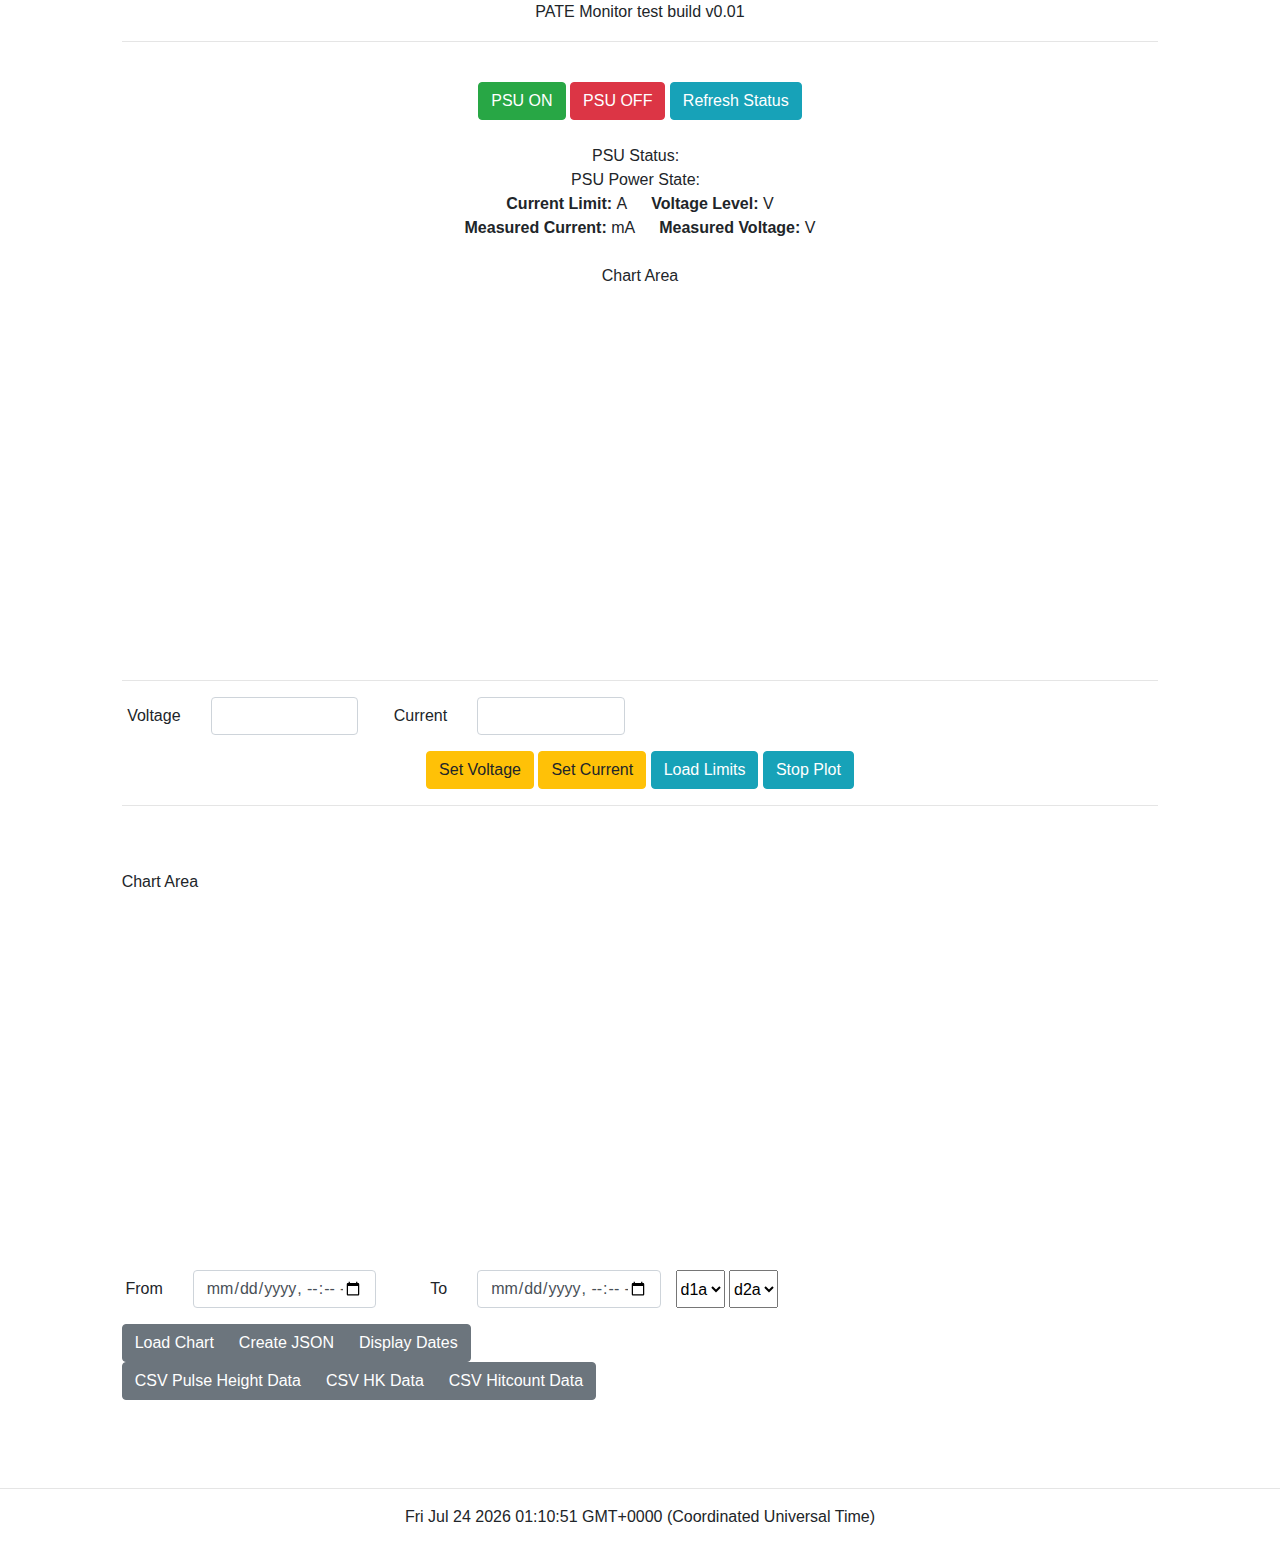
==== index.html @ 69e0e37b "Test 2" ====
<!DOCTYPE html>
<html lang="en">
<head>
    <meta charset="utf-8" />
    <meta http-equiv="X-UA-Compatible" content="IE=edge">
    <title>PATE Monitor</title>
    <meta name="viewport" content="width=device-width, initial-scale=1, shrink-to-fit=no">
    <link rel="stylesheet" type="text/css" media="all" href="css/bootstrap.css" />
   <!-- <link rel="stylesheet" type="text/css" media="all" href="css/style.css" /> -->

  <script src="js/jquery.min.js"></script>
  <script src="js/moment.js"></script>
  <script src="js/popper.js"></script>
  <script src="js/bootstrap.min.js"></script>
  <script src="js/canvasjs.min.js"></script>
 
</head>


<!-- This is an/a example Git Comment -->

<body>
    <div class="header" align="center">PATE Monitor test build v0.01 </div>

<!-- This is the Upper Container: For LEFT and TOP MENU -->
    <div class="container-fluid">
        <div class="row" id="topRow">
                 <div class="col-md-1">
                     
                </div> 

                 <div class="col-md-11">
                       
                 </div>    
        </div>
    </div>

<!-- This is the Lower Container: For LEFT MENU and MIDDLE CONTENT and COMMAND WINDOW -->


<!-- This is the Lower Container: For PSU Commands -->
<div class="container-fluid">
    <div class="row" id="topRow">
             <div class="col-md-1"></div> 

             <div class="col-md-10" align="center">
			 <hr>
                 <br> 
				   <button type="button" class="btn btn-success" data-toggle="tooltip" data-placement="bottom" title="Turn ON the PSU." id="psuPowerON" onclick="psuON()">PSU ON</button>
                   <button type="button" class="btn btn-danger" data-toggle="tooltip" data-placement="bottom" title="Turn OFF the PSU." id="psuPowerOFF" onclick="psuOFF()">PSU OFF</button>
                   <button type="button" class="btn btn-info" data-toggle="tooltip" data-placement="bottom" title="Refresh PSU Status Info." id="psuRefresh" onclick="psuStatusRefresh()">Refresh Status</button>
                   <br> <br>
                  
                   <div class="psuStatus">PSU Status: &nbsp; <SPAN id="psuStatus1"></SPAN> <br> PSU Power State: &nbsp; <SPAN id="psuPowerState1"></SPAN> <br> <b>Current Limit: </b> <SPAN id="currentLimit1"></SPAN> A &emsp; <b>Voltage Level:</b> <SPAN id="voltageLimit1"></SPAN> V <br> <b>Measured Current: </b> <SPAN id="measuredCurrent1"></SPAN> mA &emsp; <b>Measured Voltage:</b> <SPAN id="measuredVoltage1"></SPAN> V </div>
                   <br>
                   <div id="PSUchartContainer" style="height: 400px; width: 100%;"> Chart Area</div>
                    <hr>
                   <div class="form-group row">
                    <label for="example-datetime-local-input" class="col-1 col-form-label" align="right">Voltage</label>
                    <div class="col-2">
                      <input class="form-control" type="number" id="voltageLimit">
                    </div>
                    <label for="example-datetime-local-input" class="col-1 col-form-label" align="right">Current</label>
                    <div class="col-2" align="center">
                      <input class="form-control" type="number" step="0.05" id="currentLimit">
                    </div>
                  </div>
                
                   <button type="button" class="btn btn-warning" data-toggle="tooltip" data-placement="bottom" title="Set Voltage Level." id="psuSetVoltage" onclick="setVoltage()">Set Voltage</button>
                   <button type="button" class="btn btn-warning" data-toggle="tooltip" data-placement="bottom" title="Set Current Limit." id="psuSetCurrent" onclick="setCurrent()">Set Current</button>
                   <button type="button" class="btn btn-info" data-toggle="tooltip" data-placement="bottom" title="Set Current Limit." id="psuSetCurrent" onclick="loadLimits()">Load Limits</button>
                   <button type="button" class="btn btn-info" data-toggle="tooltip" data-placement="bottom" title="Stop Loading the Plot." id="stopPlot" onclick="stopDisplay()">Stop Plot</button>
                   <hr>
                   
             </div>    

             <div class="col-md-1"> </div>    
    </div>
    <br>
    <br>
</div>

<!-- This is the Lower Container: For PSU Commands -->
<div class="container-fluid">
    <div class="row" id="bottomRow">

       <div class="col-md-1">
           
           
           </div>
      
           <br>
       <div class="col-md-8"> 
            
              <!--  <a href="https://placeholder.com"><img src="https://via.placeholder.com/640x480"></a> -->
               <div id="chartContainer" style="height: 400px; width: 100%;"> Chart Area</div>

               <div class="form-group row">
                   <label for="example-datetime-local-input" class="col-1 col-form-label" align="right">From</label>
                   <div class="col-3">
                     <input class="form-control" type="datetime-local" id="begin_time" id="begintime">
                   </div>
                   <label for="example-datetime-local-input" class="col-1 col-form-label" align="right">To</label>
                   <div class="col-3">
                     <input class="form-control" type="datetime-local" id="end_time">
                   </div>

                   <select id="x">
                    <option value="d1a" selected>d1a</option>
                    <option value="d1b">d1b</option>
                    <option value="d1c">d1c</option>
                    <option value="d2a">d2a</option>
                    <option value="d2b">d2b</option>
                    <option value="d3">d3</option>
                    <option value="ac1">ac1</option>
                    <option value="ac2">ac2</option>
                  </select> 
                  &nbsp;
                  <select id="y">
                    <option value="d1a">d1a</option>
                    <option value="d1b">d1b</option>
                    <option value="d1c">d1c</option>
                    <option value="d2a" selected>d2a</option>
                    <option value="d2b">d2b</option>
                    <option value="d3">d3</option>
                    <option value="ac1">ac1</option>
                    <option value="ac2">ac2</option>
                  </select> 

                </div> 

          
               <div class="btn-group" role="group" aria-label="control buttons">
                   <button type="button" class="btn btn-secondary" data-toggle="tooltip" data-placement="bottom" title="Load the chart in the space above." onclick="refreshPHChart()" id="LoadChart">Load Chart</button>
                   <button type="button" class="btn btn-secondary" data-toggle="tooltip" data-placement="bottom" title="Fetch CSV for current dates." id="fetchCSV" onclick="createURL()">Create JSON</button>
                   <button type="button" class="btn btn-secondary" onclick="bootstrap1()">Display Dates</button>
               </div>
               <div class="btn-group" role="group" aria-label="control buttons">
                   <button type="button" class="btn btn-secondary" data-toggle="tooltip" data-placement="bottom" title="Download CSV of Pulse Height Data." onclick="fetchCSVph()" id="fetchCSVph">CSV Pulse Height Data</button>
                   <button type="button" class="btn btn-secondary" data-toggle="tooltip" data-placement="bottom" title="Download CSV of HouseKeeping Data." onclick="fetchCSVhk()" id="fetchCSVhk">CSV HK Data</button>
                   <button type="button" class="btn btn-secondary" data-toggle="tooltip" data-placement="bottom" title="Download CSV of HitCount Data." onclick="fetchCSVhit()" id="fetchCSVhit">CSV Hitcount Data</button>
               </div>
               <br>
               <br>
               <br>

               <div class="alertMessage"></div>
               <br>
       </div> 
   </div>
</div>
</div>

<div class="footer" align="center"> <hr>
<p id="date"></p>
<script>
document.getElementById("date").innerHTML = Date();
</script>
</footer>



<script type="text/javascript">
    function fetchCSVhk() {
        var myObject = new Object();
        myObject.start = $('#begin_time').val();
        myObject.end = $('#end_time').val();
        var baseURL = 	"/csv/housekeeping";
        var ux = moment(myObject.start).valueOf();
        var uy = moment(myObject.end).valueOf();
        uxs = moment(ux).unix();
        uys = moment(uy).unix();
        var url = baseURL + '?' + 'begin=' + uxs + '&' + 'end=' + uys;
            console.log(url);

        window.location.assign(url);
        $('.alertMessage').append("<div class='alert alert-success alert-dismissable'><button type='button' class='close' data-dismiss='alert' aria-hidden='true'>&times;</button>Success! your CSV should be downloading right now.</div>")
    }

    function fetchCSVph() {
        var myObject = new Object();
        myObject.start = $('#begin_time').val();
        myObject.end = $('#end_time').val();
        var baseURL = 	"/csv/pulseheight";
        var ux = moment(myObject.start).valueOf();
        var uy = moment(myObject.end).valueOf();
        uxs = moment(ux).unix();
        uys = moment(uy).unix();
        var url = baseURL + '?' + 'begin=' + uxs + '&' + 'end=' + uys;
            console.log(url);

        window.location.assign(url);
         $('.alertMessage').append("<div class='alert alert-success alert-dismissable'><button type='button' class='close' data-dismiss='alert' aria-hidden='true'>&times;</button>Success! your CSV should be downloading right now.</div>")
    }

    function fetchCSVhit() {
        var myObject = new Object();
        myObject.start = $('#begin_time').val();
        myObject.end = $('#end_time').val();
        var baseURL = 	"/csv/hitcount";
        var ux = moment(myObject.start).valueOf();
        var uy = moment(myObject.end).valueOf();
        uxs = moment(ux).unix();
        uys = moment(uy).unix();
        var url = baseURL + '?' + 'begin=' + uxs + '&' + 'end=' + uys;
            console.log(url);

        window.location.assign(url);
         $('.alertMessage').html("<div class='alert alert-success alert-dismissable'><button type='button' class='close' data-dismiss='alert' aria-hidden='true'>&times;</button>Success! your CSV should be downloading right now.</div>")
    }

/*function psuStatusRefresh(){
    var psuinfo = [];
    $.getJSON("/api/psu", function(data) {  
        $.each(data.data, function(key, value) {
            psuinfo.push(key, value);
        });
    });
  console.log(psuinfo);
  console.log(psuinfo.3, psuinfo.5);
  $('#currentLimit1').text( $psuinfo[3] );
        $('#voltageLimit1').text(  psuinfo[5] );
   // $('.psuStatus').empty();
    $('.psuStatus').html("PSU Status<br> <b>Current Limit: </b> 0.5565mA &emsp; <b>Voltage Level:</b> 5v <br> <b>Measured Current: </b> 0.5mA &emsp; <b>Measured Voltage:</b> 5v ")
} */

function psuStatusRefresh()
{
    $.ajax({
    url: "/api/psu",
    dataType: 'json',
    success: function( data )
    {
        var psuinfo = data.data;
        $('#currentLimit1').text( psuinfo.current_limit );
        $('#voltageLimit1').text( psuinfo.voltage_setting );
        $('#measuredCurrent1').text( (psuinfo.measured_current).toFixed(3) );
        $('#measuredVoltage1').text( (psuinfo.measured_voltage).toFixed(3) );
        $('#psuStatus1').text( psuinfo.state );
        $('#psuPowerState1').text( psuinfo.power );
     
    }
});

}


function loadLimits()
{
    $.ajax({
    url: "/api/psu",
    dataType: 'json',
    success: function( data )
    {
       var psuinfo = data.data;
       var x = psuinfo.voltage_setting;
       var y = psuinfo.current_limit;
       $('#voltageLimit').val(x);
       $('#currentLimit').val(y);
    }
});

}


function createJSON() {
        var myObject = new Object();
            myObject.start = $('#begin_time').val();
            myObject.end = $('#end_time').val();
           // myObject.pets = ["cat", "dog"];
            var myString = JSON.stringify(myObject);
            console.log(myString);
}


function psuON() {
    setTimeout(psuStatusRefresh, 1000);
    refreshCurrentChart();
    var myObject = new Object();
    myObject.power = 'ON';
    var mystring = JSON.stringify(myObject);
    $.ajax({
     type: "POST",
        url: "/api/psu/power",
        data: JSON.stringify(myObject),
        contentType: 'application/json',
        dataType: "json",
        success: function(data){console.log(mystring);},
    });
   
}

function psuOFF() {
    setTimeout(psuStatusRefresh, 1000);
    var myObject = new Object();
    myObject.power = 'OFF';
    var mystring = JSON.stringify(myObject);
    $.ajax({
     type: "POST",
        url: "/api/psu/power",
        data: JSON.stringify(myObject),
        contentType: 'application/json',
        dataType: "json",
        success: function(data){console.log(mystring);},
    });
   
}

function setVoltage() {
    var myObject = new Object();
        myObject.voltage = $('#voltageLimit').val();
    $.ajax({
     type: "POST",
        url: "/api/psu/voltage",
        data: JSON.stringify(myObject),
        contentType: 'application/json',
        dataType: "json",
        success: function(data){console.log(data);},
        failure: function(data){console.log(data);},
    });
    console.log(myObject);
    setTimeout(psuStatusRefresh, 1000);
}


function setCurrent() {
    var myObject = new Object();
        myObject.current_limit = $('#currentLimit').val();
    $.ajax({
     type: "POST",
        url: "/api/psu/current/limit",
        data: JSON.stringify(myObject),
        contentType: 'application/json',
        dataType: "json",
        success: function(data){console.log(data);},
    });
    console.log(myObject);
    setTimeout(psuStatusRefresh, 1000);
}

function bootstrap1() {
        var x = $('#begin_time').val();
        var y = $('#end_time').val();
        console.log(x,y)
        var ux = moment(x).valueOf();
        var uy = moment(y).valueOf();
        uxs = moment(ux).unix();
        uys = moment(uy).unix();
        console.log(uxs,uys)
    }


function createURL() {
        var myObject = new Object();
            myObject.start = $('#begin_time').val();
            myObject.end = $('#end_time').val();
         var baseURL = 	"/csv/hitcount";
        var ux = moment(myObject.start).valueOf();
        var uy = moment(myObject.end).valueOf();
        uxs = moment(ux).unix();
        uys = moment(uy).unix();
         var url = baseURL + '?' + 'begin=' + uxs + '&' + 'end=' + uys;
            console.log(url);
}

</script>


<script type="text/javascript">
var toType = function(obj)
{
    return ({}).toString.call(obj).match(/\s([a-zA-Z]+)/)[1].toLowerCase()
}

//
// Pulseheight chart load and rendering
//
function refreshPHChart(){
    var x_s=$('#x').val();;
    var y_s=$('#y').val();
    console.log(x,y);
    var myObject = new Object();
        myObject.start = $('#begin_time').val();
        myObject.end = $('#end_time').val();
        var baseURL = 	"/api/pulseheight";
        var ux = moment(myObject.start).valueOf();
        var uy = moment(myObject.end).valueOf();
        uxs = moment(ux).unix();
        uys = moment(uy).unix();
        var url = baseURL + '?' + 'begin=' + uxs + '&' + 'end=' + uys + '&fields='+ x_s + ',' + y_s;
            console.log(url);
         
    var phDataPoints = [];
    var phChart = new CanvasJS.Chart("chartContainer",{
        theme: "light2",    // "light1", "dark1", "dark2"
        title:{
            text:"Scatter Plor of Pulse Height Data"
        },
        exportEnabled: true,
        zoomEnabled: true,
        data: [{
            type: "scatter",
            // xValueType: "dateTime",
            // valueFormatString: "hh mm ss",
            dataPoints : phDataPoints
        }]
    });
    $.getJSON(url, function(data) {    
       $.each(data.data, function(index, obj){
           phDataPoints.push({"x": eval('obj.'+x_s) , "y": eval('obj.'+y_s)});
       });
       phChart.render();
       console.log(phDataPoints);
   });

 $('#LoadChart').html("Refresh Chart");
 $('#LoadChart').prop('title', 'Reloads the chart with new data (if available).');
}
</script>


<script type="text/javascript">
//
// PSU Current chart load and rendering
//

    var closeFunction = new Boolean(false);
    function stopDisplay()
    {
        closeFunction = true;
    }

    function refreshCurrentChart(){
        closeFunction = false;
   var dataPoints = [];
   var chart = new CanvasJS.Chart("PSUchartContainer",{
       theme: "light2",    // "light1", "dark1", "dark2"
       title:{
           text:"PSU Current Load"
       },
/*        toolTip:{
        content:"x: {x}, y: {y}" ,
        }, */
       exportEnabled: true,
       zoomEnabled: true,
       data: [{
           type: "line",
           xValueType: "dateTime",
           dataPoints : dataPoints,
           valueFormatString: "hh mm ss", 
           labelAngle: -20
       }]
   });
   $.getJSON("/api/psu", function(data) {  
       $.each(data.data, function(key, value){
       var xxtime = new Date(data.data.modified);
        var x = xxtime.getTime();
        console.log(x);
           dataPoints.push({"x": x , "y": data.data.measured_current});
       });
       chart.render();
       updateChart();
   });

 function updateChart() {
    $.getJSON("/api/psu", function(data) {  
       $.each(data.data, function(key, value){
        var xxtime = new Date(data.data.modified);
        var x = xxtime.getTime();
           dataPoints.push({"x": x , "y": data.data.measured_current});
           console.log(dataPoints);
       });
       chart.render();
       if (closeFunction) {
                        return true;
                    }
       setTimeout(function(){updateChart()}, 1000);
   });
   }
}
</script>




</body>
</html>
---- css/style.css ----
/* Global Settings */

* {
    outline: 1px solid red !important;
 }
 
 * {
     -webkit-box-sizing: border-box;
     -moz-box-sizing: border-box;
     -ms-box-sizing: border-box;
     box-sizing: border-box;
 }
 


/* 
/* Top Title Ribbon
.menuRibbon {
    display: -webkit-flex;
    display: flex;
}

/* Top Ribbon that includes both the C&C Selection and Menu
.topRibbon { 
    color: brown;
}

/* Main App Menu and everything inbetween
.appWindow{ 
    display: -webkit-flex;
    display: flex;
}

/* Left Menu
.leftMenuSelection {
    color: aqua;
}
*/
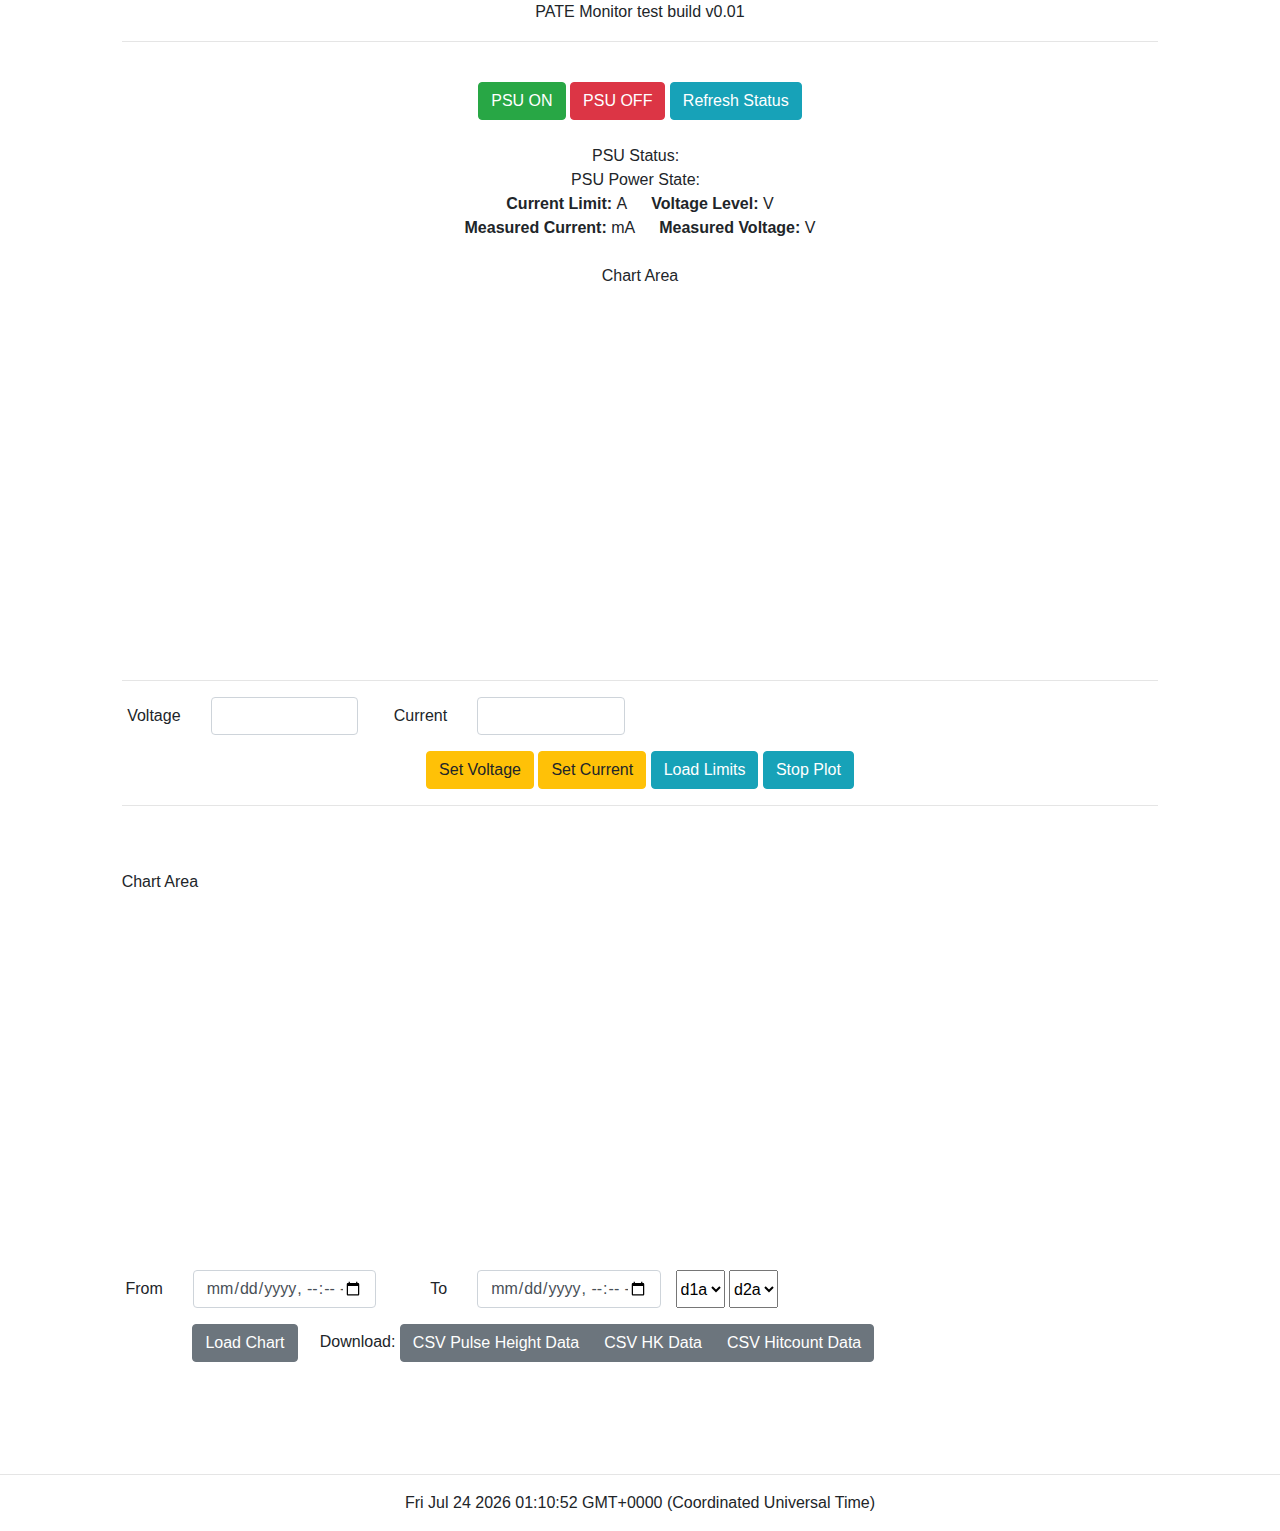
==== commit 450e563b: "Separate HTML and JS" ====
--- a/index.html
+++ b/index.html
@@ -1,5 +1,6 @@
 <!DOCTYPE html>
 <html lang="en">
+
 <head>
     <meta charset="utf-8" />
     <meta http-equiv="X-UA-Compatible" content="IE=edge">
@@ -13,11 +14,11 @@
   <script src="js/popper.js"></script>
   <script src="js/bootstrap.min.js"></script>
   <script src="js/canvasjs.min.js"></script>
- 
+  <script src="js/magic.js"></script>
 </head>
 
 
-<!-- This is an/a example Git Comment -->
+<!-- This is an example Git Comment -->
 
 <body>
     <div class="header" align="center">PATE Monitor test build v0.01 </div>
@@ -80,7 +81,7 @@
     <br>
 </div>
 
-<!-- This is the Lower Container: For PSU Commands -->
+<!-- This is the Lower Container: For Charts & Data -->
 <div class="container-fluid">
     <div class="row" id="bottomRow">
 
@@ -129,17 +130,20 @@
 
                 </div> 
 
-          
+            <div class="col-md-12 text-center">
                <div class="btn-group" role="group" aria-label="control buttons">
                    <button type="button" class="btn btn-secondary" data-toggle="tooltip" data-placement="bottom" title="Load the chart in the space above." onclick="refreshPHChart()" id="LoadChart">Load Chart</button>
-                   <button type="button" class="btn btn-secondary" data-toggle="tooltip" data-placement="bottom" title="Fetch CSV for current dates." id="fetchCSV" onclick="createURL()">Create JSON</button>
-                   <button type="button" class="btn btn-secondary" onclick="bootstrap1()">Display Dates</button>
+                  <!--  <button type="button" class="btn btn-secondary" data-toggle="tooltip" data-placement="bottom" title="Fetch CSV for current dates." id="fetchCSV" onclick="createURL()">Create JSON</button> -->
+                   <!-- <button type="button" class="btn btn-secondary" onclick="bootstrap1()">Display Dates</button> -->
                </div>
+               &nbsp;&nbsp;&nbsp; Download:
                <div class="btn-group" role="group" aria-label="control buttons">
                    <button type="button" class="btn btn-secondary" data-toggle="tooltip" data-placement="bottom" title="Download CSV of Pulse Height Data." onclick="fetchCSVph()" id="fetchCSVph">CSV Pulse Height Data</button>
                    <button type="button" class="btn btn-secondary" data-toggle="tooltip" data-placement="bottom" title="Download CSV of HouseKeeping Data." onclick="fetchCSVhk()" id="fetchCSVhk">CSV HK Data</button>
                    <button type="button" class="btn btn-secondary" data-toggle="tooltip" data-placement="bottom" title="Download CSV of HitCount Data." onclick="fetchCSVhit()" id="fetchCSVhit">CSV Hitcount Data</button>
                </div>
+            </div>
+
                <br>
                <br>
                <br>
@@ -151,6 +155,10 @@
 </div>
 </div>
 
+
+
+<!-- Footer -->
+
 <div class="footer" align="center"> <hr>
 <p id="date"></p>
 <script>
@@ -160,328 +168,7 @@
 
 
 
-<script type="text/javascript">
-    function fetchCSVhk() {
-        var myObject = new Object();
-        myObject.start = $('#begin_time').val();
-        myObject.end = $('#end_time').val();
-        var baseURL = 	"/csv/housekeeping";
-        var ux = moment(myObject.start).valueOf();
-        var uy = moment(myObject.end).valueOf();
-        uxs = moment(ux).unix();
-        uys = moment(uy).unix();
-        var url = baseURL + '?' + 'begin=' + uxs + '&' + 'end=' + uys;
-            console.log(url);
-
-        window.location.assign(url);
-        $('.alertMessage').append("<div class='alert alert-success alert-dismissable'><button type='button' class='close' data-dismiss='alert' aria-hidden='true'>&times;</button>Success! your CSV should be downloading right now.</div>")
-    }
-
-    function fetchCSVph() {
-        var myObject = new Object();
-        myObject.start = $('#begin_time').val();
-        myObject.end = $('#end_time').val();
-        var baseURL = 	"/csv/pulseheight";
-        var ux = moment(myObject.start).valueOf();
-        var uy = moment(myObject.end).valueOf();
-        uxs = moment(ux).unix();
-        uys = moment(uy).unix();
-        var url = baseURL + '?' + 'begin=' + uxs + '&' + 'end=' + uys;
-            console.log(url);
-
-        window.location.assign(url);
-         $('.alertMessage').append("<div class='alert alert-success alert-dismissable'><button type='button' class='close' data-dismiss='alert' aria-hidden='true'>&times;</button>Success! your CSV should be downloading right now.</div>")
-    }
-
-    function fetchCSVhit() {
-        var myObject = new Object();
-        myObject.start = $('#begin_time').val();
-        myObject.end = $('#end_time').val();
-        var baseURL = 	"/csv/hitcount";
-        var ux = moment(myObject.start).valueOf();
-        var uy = moment(myObject.end).valueOf();
-        uxs = moment(ux).unix();
-        uys = moment(uy).unix();
-        var url = baseURL + '?' + 'begin=' + uxs + '&' + 'end=' + uys;
-            console.log(url);
-
-        window.location.assign(url);
-         $('.alertMessage').html("<div class='alert alert-success alert-dismissable'><button type='button' class='close' data-dismiss='alert' aria-hidden='true'>&times;</button>Success! your CSV should be downloading right now.</div>")
-    }
-
-/*function psuStatusRefresh(){
-    var psuinfo = [];
-    $.getJSON("/api/psu", function(data) {  
-        $.each(data.data, function(key, value) {
-            psuinfo.push(key, value);
-        });
-    });
-  console.log(psuinfo);
-  console.log(psuinfo.3, psuinfo.5);
-  $('#currentLimit1').text( $psuinfo[3] );
-        $('#voltageLimit1').text(  psuinfo[5] );
-   // $('.psuStatus').empty();
-    $('.psuStatus').html("PSU Status<br> <b>Current Limit: </b> 0.5565mA &emsp; <b>Voltage Level:</b> 5v <br> <b>Measured Current: </b> 0.5mA &emsp; <b>Measured Voltage:</b> 5v ")
-} */
-
-function psuStatusRefresh()
-{
-    $.ajax({
-    url: "/api/psu",
-    dataType: 'json',
-    success: function( data )
-    {
-        var psuinfo = data.data;
-        $('#currentLimit1').text( psuinfo.current_limit );
-        $('#voltageLimit1').text( psuinfo.voltage_setting );
-        $('#measuredCurrent1').text( (psuinfo.measured_current).toFixed(3) );
-        $('#measuredVoltage1').text( (psuinfo.measured_voltage).toFixed(3) );
-        $('#psuStatus1').text( psuinfo.state );
-        $('#psuPowerState1').text( psuinfo.power );
-     
-    }
-});
-
-}
-
-
-function loadLimits()
-{
-    $.ajax({
-    url: "/api/psu",
-    dataType: 'json',
-    success: function( data )
-    {
-       var psuinfo = data.data;
-       var x = psuinfo.voltage_setting;
-       var y = psuinfo.current_limit;
-       $('#voltageLimit').val(x);
-       $('#currentLimit').val(y);
-    }
-});
-
-}
-
-
-function createJSON() {
-        var myObject = new Object();
-            myObject.start = $('#begin_time').val();
-            myObject.end = $('#end_time').val();
-           // myObject.pets = ["cat", "dog"];
-            var myString = JSON.stringify(myObject);
-            console.log(myString);
-}
-
-
-function psuON() {
-    setTimeout(psuStatusRefresh, 1000);
-    refreshCurrentChart();
-    var myObject = new Object();
-    myObject.power = 'ON';
-    var mystring = JSON.stringify(myObject);
-    $.ajax({
-     type: "POST",
-        url: "/api/psu/power",
-        data: JSON.stringify(myObject),
-        contentType: 'application/json',
-        dataType: "json",
-        success: function(data){console.log(mystring);},
-    });
-   
-}
-
-function psuOFF() {
-    setTimeout(psuStatusRefresh, 1000);
-    var myObject = new Object();
-    myObject.power = 'OFF';
-    var mystring = JSON.stringify(myObject);
-    $.ajax({
-     type: "POST",
-        url: "/api/psu/power",
-        data: JSON.stringify(myObject),
-        contentType: 'application/json',
-        dataType: "json",
-        success: function(data){console.log(mystring);},
-    });
-   
-}
-
-function setVoltage() {
-    var myObject = new Object();
-        myObject.voltage = $('#voltageLimit').val();
-    $.ajax({
-     type: "POST",
-        url: "/api/psu/voltage",
-        data: JSON.stringify(myObject),
-        contentType: 'application/json',
-        dataType: "json",
-        success: function(data){console.log(data);},
-        failure: function(data){console.log(data);},
-    });
-    console.log(myObject);
-    setTimeout(psuStatusRefresh, 1000);
-}
-
-
-function setCurrent() {
-    var myObject = new Object();
-        myObject.current_limit = $('#currentLimit').val();
-    $.ajax({
-     type: "POST",
-        url: "/api/psu/current/limit",
-        data: JSON.stringify(myObject),
-        contentType: 'application/json',
-        dataType: "json",
-        success: function(data){console.log(data);},
-    });
-    console.log(myObject);
-    setTimeout(psuStatusRefresh, 1000);
-}
-
-function bootstrap1() {
-        var x = $('#begin_time').val();
-        var y = $('#end_time').val();
-        console.log(x,y)
-        var ux = moment(x).valueOf();
-        var uy = moment(y).valueOf();
-        uxs = moment(ux).unix();
-        uys = moment(uy).unix();
-        console.log(uxs,uys)
-    }
-
-
-function createURL() {
-        var myObject = new Object();
-            myObject.start = $('#begin_time').val();
-            myObject.end = $('#end_time').val();
-         var baseURL = 	"/csv/hitcount";
-        var ux = moment(myObject.start).valueOf();
-        var uy = moment(myObject.end).valueOf();
-        uxs = moment(ux).unix();
-        uys = moment(uy).unix();
-         var url = baseURL + '?' + 'begin=' + uxs + '&' + 'end=' + uys;
-            console.log(url);
-}
-
-</script>
-
-
-<script type="text/javascript">
-var toType = function(obj)
-{
-    return ({}).toString.call(obj).match(/\s([a-zA-Z]+)/)[1].toLowerCase()
-}
-
-//
-// Pulseheight chart load and rendering
-//
-function refreshPHChart(){
-    var x_s=$('#x').val();;
-    var y_s=$('#y').val();
-    console.log(x,y);
-    var myObject = new Object();
-        myObject.start = $('#begin_time').val();
-        myObject.end = $('#end_time').val();
-        var baseURL = 	"/api/pulseheight";
-        var ux = moment(myObject.start).valueOf();
-        var uy = moment(myObject.end).valueOf();
-        uxs = moment(ux).unix();
-        uys = moment(uy).unix();
-        var url = baseURL + '?' + 'begin=' + uxs + '&' + 'end=' + uys + '&fields='+ x_s + ',' + y_s;
-            console.log(url);
-         
-    var phDataPoints = [];
-    var phChart = new CanvasJS.Chart("chartContainer",{
-        theme: "light2",    // "light1", "dark1", "dark2"
-        title:{
-            text:"Scatter Plor of Pulse Height Data"
-        },
-        exportEnabled: true,
-        zoomEnabled: true,
-        data: [{
-            type: "scatter",
-            // xValueType: "dateTime",
-            // valueFormatString: "hh mm ss",
-            dataPoints : phDataPoints
-        }]
-    });
-    $.getJSON(url, function(data) {    
-       $.each(data.data, function(index, obj){
-           phDataPoints.push({"x": eval('obj.'+x_s) , "y": eval('obj.'+y_s)});
-       });
-       phChart.render();
-       console.log(phDataPoints);
-   });
-
- $('#LoadChart').html("Refresh Chart");
- $('#LoadChart').prop('title', 'Reloads the chart with new data (if available).');
-}
-</script>
-
-
-<script type="text/javascript">
-//
-// PSU Current chart load and rendering
-//
-
-    var closeFunction = new Boolean(false);
-    function stopDisplay()
-    {
-        closeFunction = true;
-    }
-
-    function refreshCurrentChart(){
-        closeFunction = false;
-   var dataPoints = [];
-   var chart = new CanvasJS.Chart("PSUchartContainer",{
-       theme: "light2",    // "light1", "dark1", "dark2"
-       title:{
-           text:"PSU Current Load"
-       },
-/*        toolTip:{
-        content:"x: {x}, y: {y}" ,
-        }, */
-       exportEnabled: true,
-       zoomEnabled: true,
-       data: [{
-           type: "line",
-           xValueType: "dateTime",
-           dataPoints : dataPoints,
-           valueFormatString: "hh mm ss", 
-           labelAngle: -20
-       }]
-   });
-   $.getJSON("/api/psu", function(data) {  
-       $.each(data.data, function(key, value){
-       var xxtime = new Date(data.data.modified);
-        var x = xxtime.getTime();
-        console.log(x);
-           dataPoints.push({"x": x , "y": data.data.measured_current});
-       });
-       chart.render();
-       updateChart();
-   });
-
- function updateChart() {
-    $.getJSON("/api/psu", function(data) {  
-       $.each(data.data, function(key, value){
-        var xxtime = new Date(data.data.modified);
-        var x = xxtime.getTime();
-           dataPoints.push({"x": x , "y": data.data.measured_current});
-           console.log(dataPoints);
-       });
-       chart.render();
-       if (closeFunction) {
-                        return true;
-                    }
-       setTimeout(function(){updateChart()}, 1000);
-   });
-   }
-}
-</script>
-
-
-
+<!-- Here be the End of HTML -->
 
 </body>
 </html>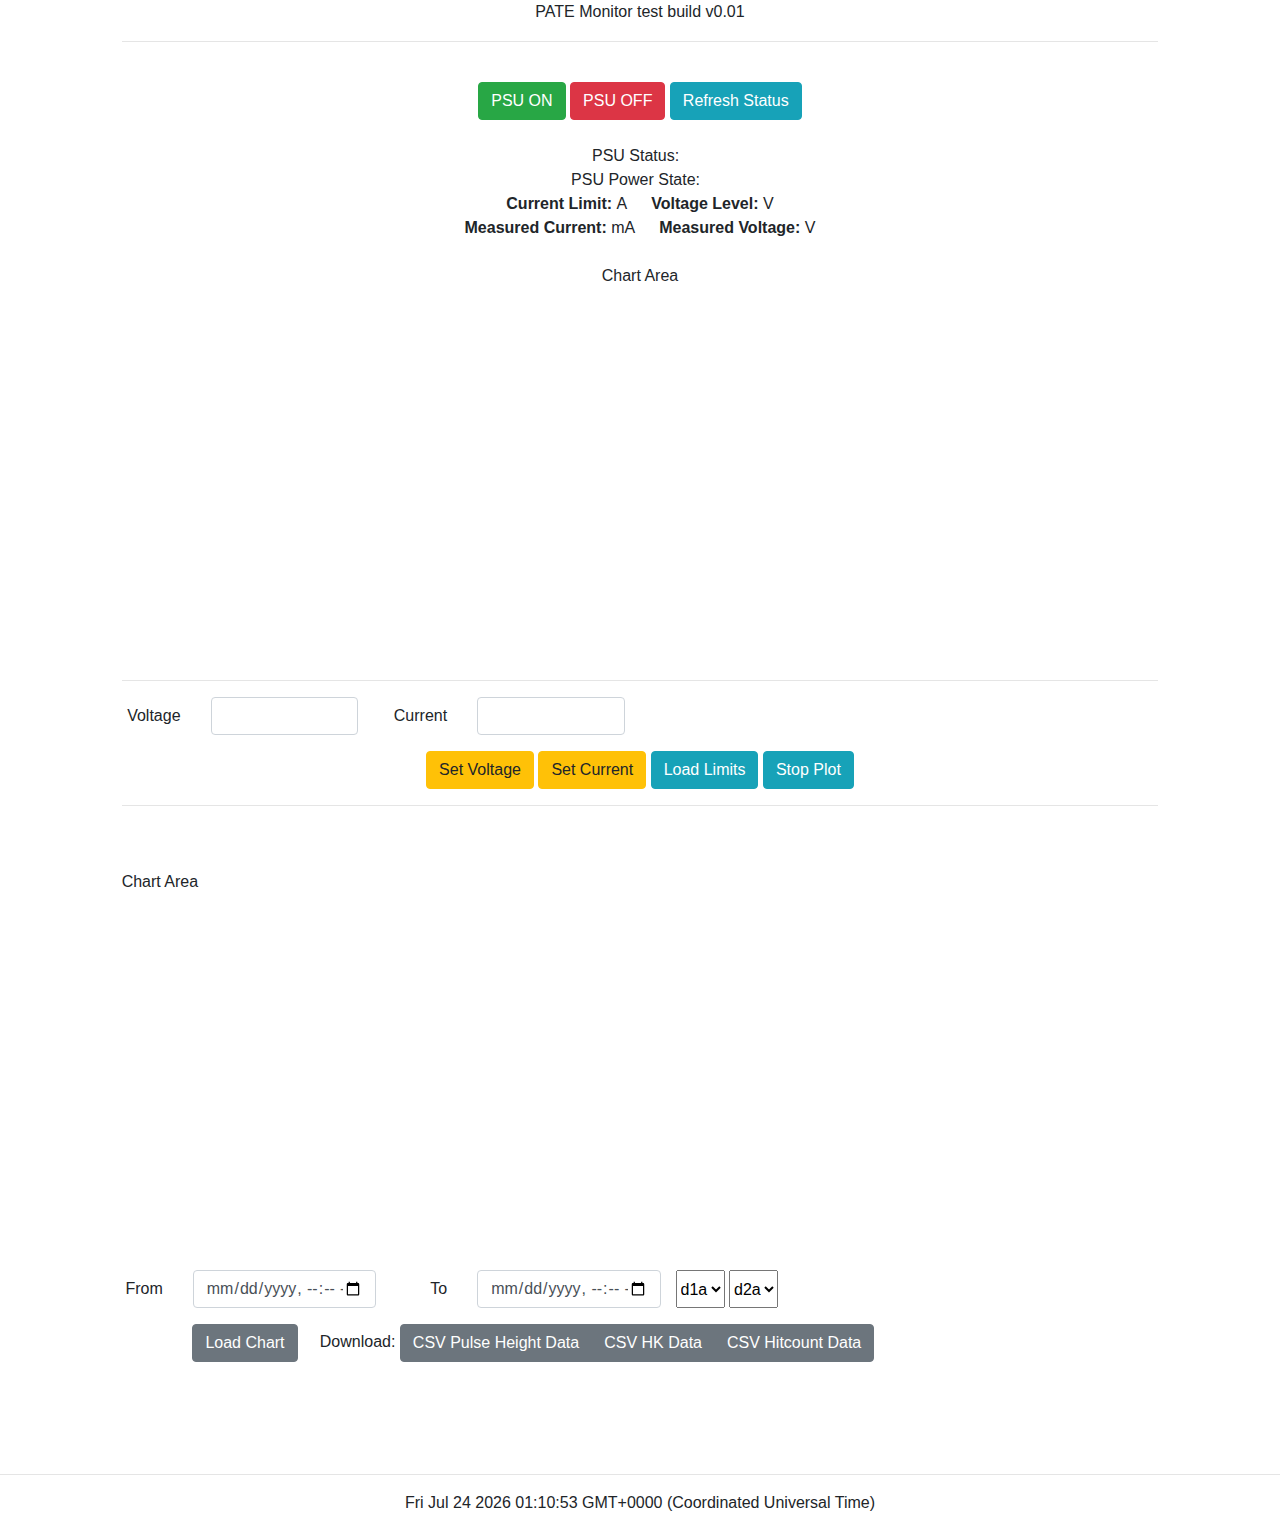
==== commit 134053eb: "fixed 1 <div> tag, amazing." ====
--- a/index.html
+++ b/index.html
@@ -1,6 +1,5 @@
 <!DOCTYPE html>
 <html lang="en">
-
 <head>
     <meta charset="utf-8" />
     <meta http-equiv="X-UA-Compatible" content="IE=edge">
@@ -14,7 +13,7 @@
   <script src="js/popper.js"></script>
   <script src="js/bootstrap.min.js"></script>
   <script src="js/canvasjs.min.js"></script>
-  <script src="js/magic.js"></script>
+ 
 </head>
 
 
@@ -156,15 +155,13 @@
 </div>
 
 
-
-<!-- Footer -->
-
-<div class="footer" align="center"> <hr>
-<p id="date"></p>
-<script>
-document.getElementById("date").innerHTML = Date();
-</script>
-</footer>
+<div class="footer" align="center"> 
+<hr>
+    <p id="date"></p>
+        <script>
+            document.getElementById("date").innerHTML = Date();
+        </script>
+</div>
 
 
 
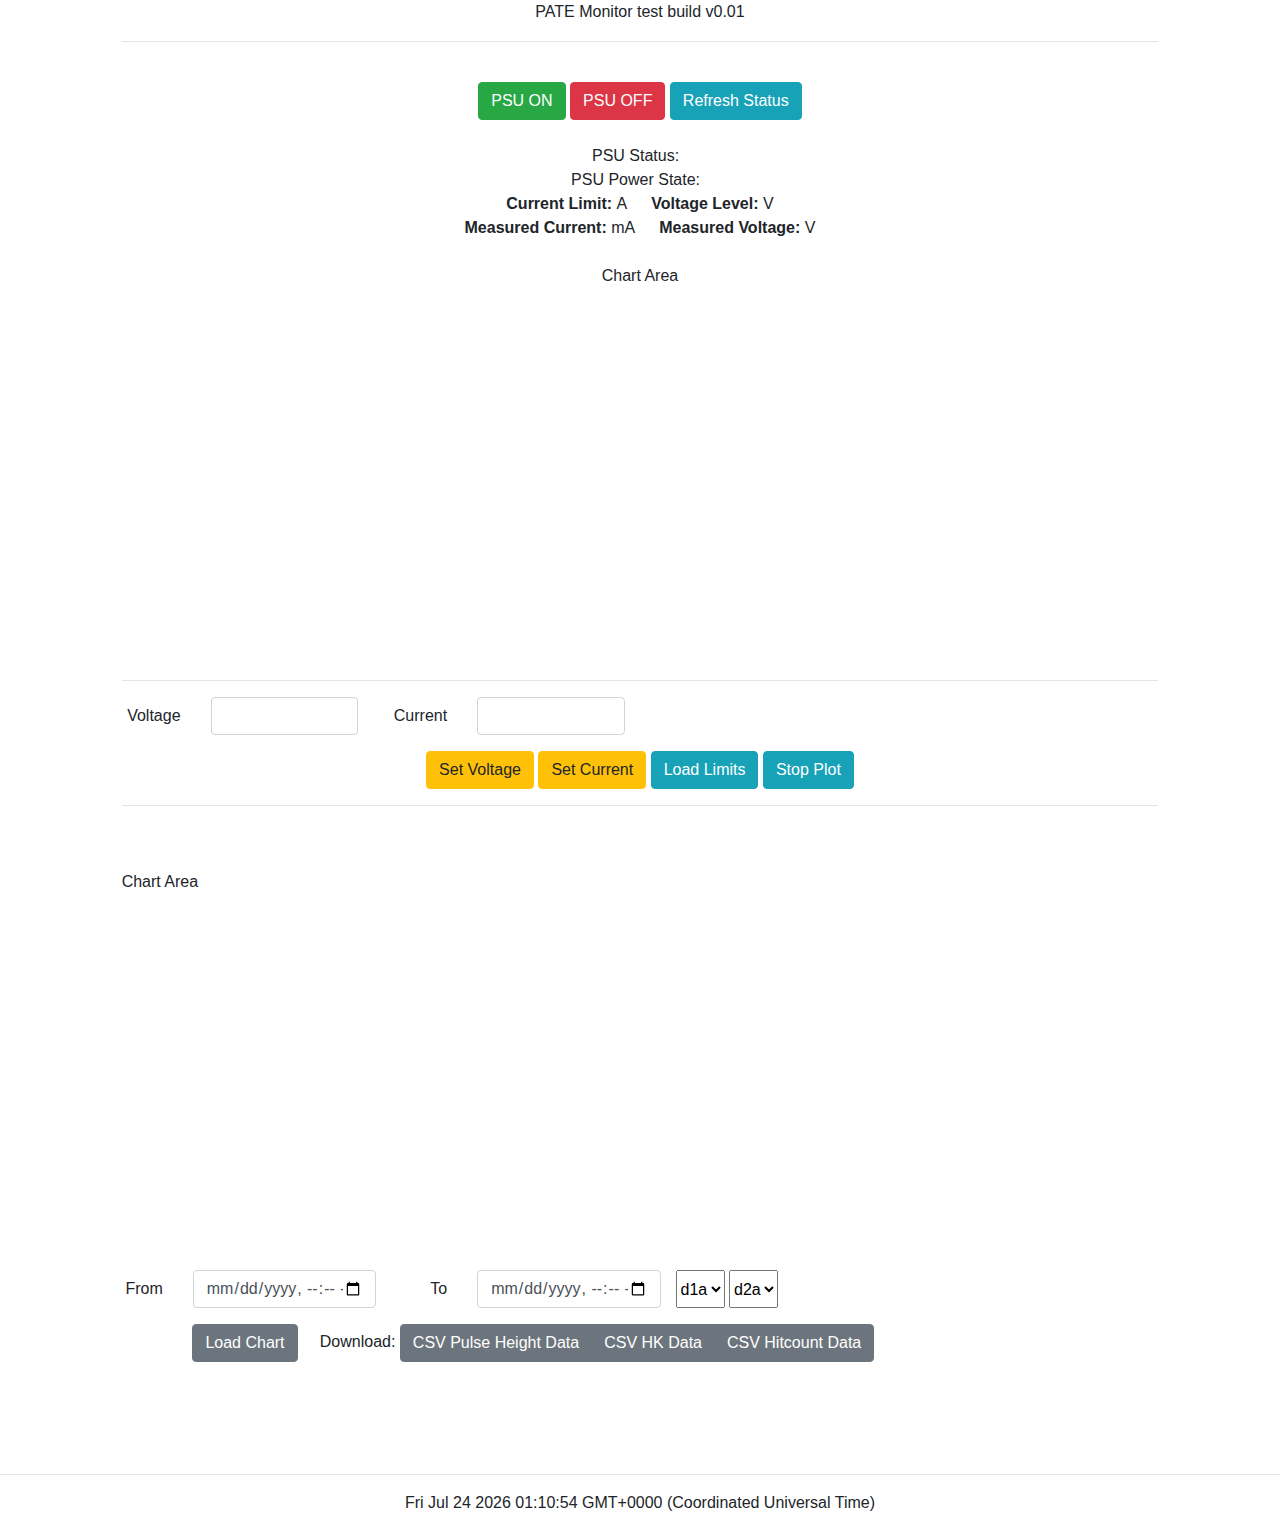
==== commit 754d98b1: "another <div> tag fixed, awesome." ====
--- a/index.html
+++ b/index.html
@@ -13,6 +13,7 @@
   <script src="js/popper.js"></script>
   <script src="js/bootstrap.min.js"></script>
   <script src="js/canvasjs.min.js"></script>
+  <script src="js/magic.js"></script>
  
 </head>
 
@@ -152,7 +153,7 @@
        </div> 
    </div>
 </div>
-</div>
+
 
 
 <div class="footer" align="center"> 
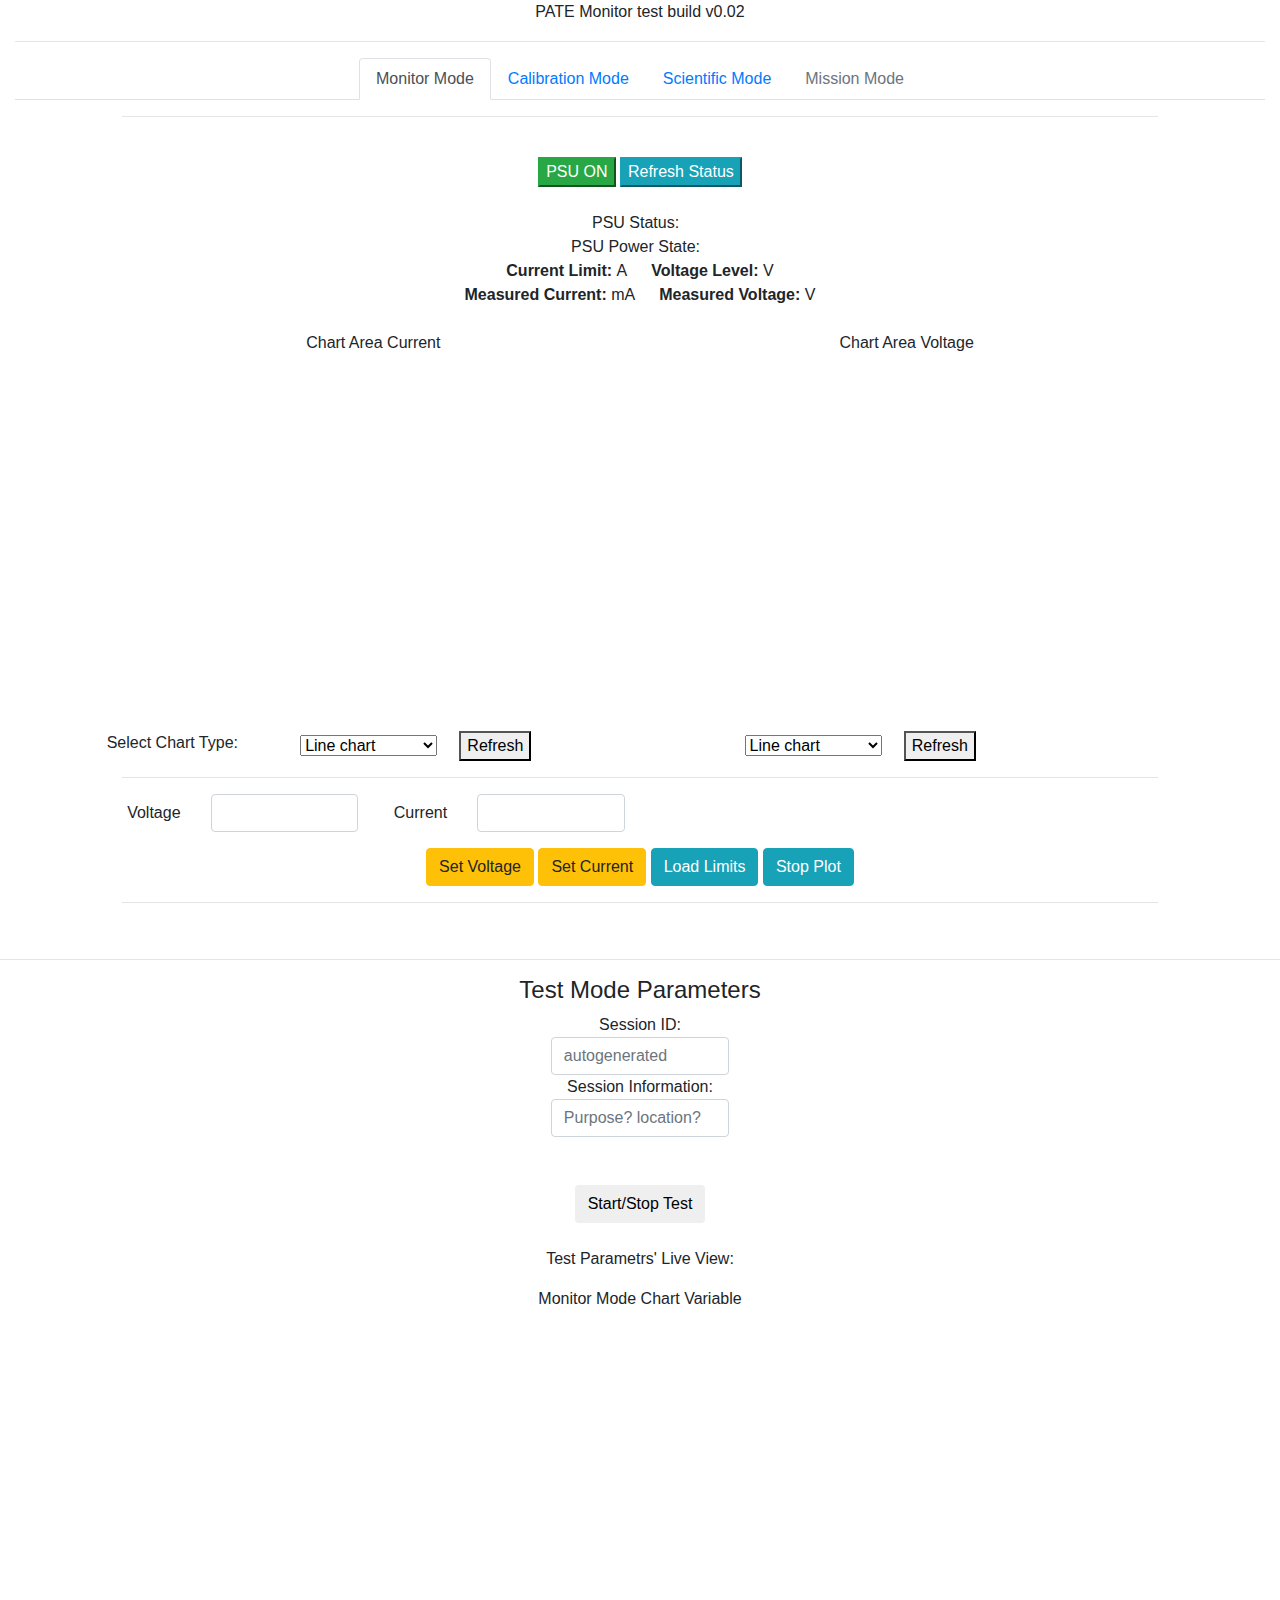
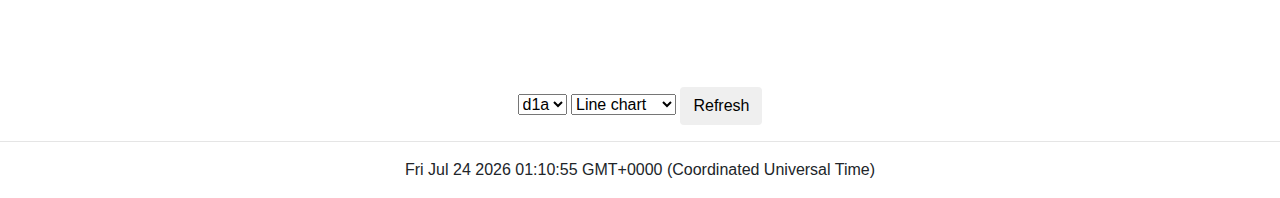
==== commit 5776dab3: "Selectable Chart function still a mess." ====
--- a/index.html
+++ b/index.html
@@ -6,7 +6,7 @@
     <title>PATE Monitor</title>
     <meta name="viewport" content="width=device-width, initial-scale=1, shrink-to-fit=no">
     <link rel="stylesheet" type="text/css" media="all" href="css/bootstrap.css" />
-   <!-- <link rel="stylesheet" type="text/css" media="all" href="css/style.css" /> -->
+    <!--  <link rel="stylesheet" type="text/css" media="all" href="css/style.css" /> -->
 
   <script src="js/jquery.min.js"></script>
   <script src="js/moment.js"></script>
@@ -21,7 +21,7 @@
 <!-- This is an example Git Comment -->
 
 <body>
-    <div class="header" align="center">PATE Monitor test build v0.01 </div>
+    <div class="header" align="center">PATE Monitor test build v0.02 </div>
 
 <!-- This is the Upper Container: For LEFT and TOP MENU -->
     <div class="container-fluid">
@@ -41,21 +41,76 @@
 
 <!-- This is the Lower Container: For PSU Commands -->
 <div class="container-fluid">
+        <hr>
+        <!-- Navigation Class START -->
+
+      <!--  <nav class="navbar navbar-expand-lg navbar-light bg-light"> -->
+          <div class="row">
+              <div class="col-md-12" align="center">                   
+                   
+            <ul class="nav nav-tabs justify-content-center">
+                        <li class="nav-item">
+                          <a class="nav-link active" href="index.html">Monitor Mode</a>
+                        </li>
+                        <li class="nav-item">
+                          <a class="nav-link" href="calibrationMode.html">Calibration Mode</a>
+                        </li>
+                        <li class="nav-item">
+                          <a class="nav-link" href="science.html">Scientific Mode</a>
+                        </li>
+                        <li class="nav-item">
+                                <a class="nav-link disabled" href="science.html">Mission Mode</a>
+                              </li>
+                      </ul>
+           <!--   </nav> -->
+            </div>
+        </div>
+        <!-- Navigation Class END-->
+
+
     <div class="row" id="topRow">
              <div class="col-md-1"></div> 
 
              <div class="col-md-10" align="center">
 			 <hr>
                  <br> 
-				   <button type="button" class="btn btn-success" data-toggle="tooltip" data-placement="bottom" title="Turn ON the PSU." id="psuPowerON" onclick="psuON()">PSU ON</button>
-                   <button type="button" class="btn btn-danger" data-toggle="tooltip" data-placement="bottom" title="Turn OFF the PSU." id="psuPowerOFF" onclick="psuOFF()">PSU OFF</button>
-                   <button type="button" class="btn btn-info" data-toggle="tooltip" data-placement="bottom" title="Refresh PSU Status Info." id="psuRefresh" onclick="psuStatusRefresh()">Refresh Status</button>
+				           <!-- <button type="button" class="btn btn-success" data-toggle="tooltip" data-placement="bottom" title="Turn ON the PSU." id="psuPowerON" onclick="psuON()">PSU ON</button> -->
+                   <button type="button" class="btn-success" data-toggle="tooltip" data-placement="bottom" title="Turn ON the PSU." id="psuPowerOFF" onclick="PSU_Status()">PSU ON</button>
+                   <button type="button" class="btn-info" data-toggle="tooltip" data-placement="bottom" title="Refresh PSU Status Info." id="psuRefresh" onclick="psuStatusRefresh()">Refresh Status</button>
                    <br> <br>
                   
                    <div class="psuStatus">PSU Status: &nbsp; <SPAN id="psuStatus1"></SPAN> <br> PSU Power State: &nbsp; <SPAN id="psuPowerState1"></SPAN> <br> <b>Current Limit: </b> <SPAN id="currentLimit1"></SPAN> A &emsp; <b>Voltage Level:</b> <SPAN id="voltageLimit1"></SPAN> V <br> <b>Measured Current: </b> <SPAN id="measuredCurrent1"></SPAN> mA &emsp; <b>Measured Voltage:</b> <SPAN id="measuredVoltage1"></SPAN> V </div>
                    <br>
-                   <div id="PSUchartContainer" style="height: 400px; width: 100%;"> Chart Area</div>
-                    <hr>
+                   <div class="row">
+                     <div class ="col-xs-6" id="PSUchartContainer" style="height: 400px; width: 50%;"> Chart Area Current</div>
+                     <div class ="col-xs-6" id="PSUchartContainerV" style="height: 400px; width: 50%;"> Chart Area Voltage</div>
+                  </div>
+                  <div class="row"> Select Chart Type:
+                    <div class="col-md-4" align="center">
+                           <select id="PSUchartContainerType">
+                              <option value="line" selected>Line chart</option>
+                              <option value="spline">Spline chart</option>
+                              <option value="area">Area Chart</option>
+                              <option value="stepArea">Step Area Chart</option>
+                              <option value="scatter">Scatter Plot</option>
+                          </select> 
+                          &nbsp; &nbsp;
+                          <button type="button" data-toggle="tooltip" data-placement="bottom" title="Chnage Chart Type" id="PSUchartContainerTypeButton">Refresh</button>
+                    </div>
+                    <div class="col-6">
+                        <select id="PSUchartContainerVType">
+                            <option value="line" selected>Line chart</option>
+                            <option value="spline">Spline chart</option>
+                            <option value="area">Area Chart</option>
+                            <option value="stepArea">Step Area Chart</option>
+                            <option value="scatter">Scatter Plot</option>
+                       </select> 
+                       &nbsp; &nbsp;
+                          <button type="button" data-toggle="tooltip" data-placement="bottom" title="Chnage Chart Type" id="PSUchartContainerVTypeButton">Refresh</button>
+                 </div>
+                 
+                  </div>
+                  <hr>
                    <div class="form-group row">
                     <label for="example-datetime-local-input" class="col-1 col-form-label" align="right">Voltage</label>
                     <div class="col-2">
@@ -78,80 +133,53 @@
              <div class="col-md-1"> </div>    
     </div>
     <br>
-    <br>
 </div>
 
 <!-- This is the Lower Container: For Charts & Data -->
-<div class="container-fluid">
-    <div class="row" id="bottomRow">
-
-       <div class="col-md-1">
-           
-           
-           </div>
-      
-           <br>
-       <div class="col-md-8"> 
-            
-              <!--  <a href="https://placeholder.com"><img src="https://via.placeholder.com/640x480"></a> -->
-               <div id="chartContainer" style="height: 400px; width: 100%;"> Chart Area</div>
-
-               <div class="form-group row">
-                   <label for="example-datetime-local-input" class="col-1 col-form-label" align="right">From</label>
-                   <div class="col-3">
-                     <input class="form-control" type="datetime-local" id="begin_time" id="begintime">
-                   </div>
-                   <label for="example-datetime-local-input" class="col-1 col-form-label" align="right">To</label>
-                   <div class="col-3">
-                     <input class="form-control" type="datetime-local" id="end_time">
-                   </div>
-
-                   <select id="x">
-                    <option value="d1a" selected>d1a</option>
-                    <option value="d1b">d1b</option>
-                    <option value="d1c">d1c</option>
-                    <option value="d2a">d2a</option>
-                    <option value="d2b">d2b</option>
-                    <option value="d3">d3</option>
-                    <option value="ac1">ac1</option>
-                    <option value="ac2">ac2</option>
-                  </select> 
-                  &nbsp;
-                  <select id="y">
-                    <option value="d1a">d1a</option>
-                    <option value="d1b">d1b</option>
-                    <option value="d1c">d1c</option>
-                    <option value="d2a" selected>d2a</option>
-                    <option value="d2b">d2b</option>
-                    <option value="d3">d3</option>
-                    <option value="ac1">ac1</option>
-                    <option value="ac2">ac2</option>
-                  </select> 
-
-                </div> 
-
-            <div class="col-md-12 text-center">
-               <div class="btn-group" role="group" aria-label="control buttons">
-                   <button type="button" class="btn btn-secondary" data-toggle="tooltip" data-placement="bottom" title="Load the chart in the space above." onclick="refreshPHChart()" id="LoadChart">Load Chart</button>
-                  <!--  <button type="button" class="btn btn-secondary" data-toggle="tooltip" data-placement="bottom" title="Fetch CSV for current dates." id="fetchCSV" onclick="createURL()">Create JSON</button> -->
-                   <!-- <button type="button" class="btn btn-secondary" onclick="bootstrap1()">Display Dates</button> -->
-               </div>
-               &nbsp;&nbsp;&nbsp; Download:
-               <div class="btn-group" role="group" aria-label="control buttons">
-                   <button type="button" class="btn btn-secondary" data-toggle="tooltip" data-placement="bottom" title="Download CSV of Pulse Height Data." onclick="fetchCSVph()" id="fetchCSVph">CSV Pulse Height Data</button>
-                   <button type="button" class="btn btn-secondary" data-toggle="tooltip" data-placement="bottom" title="Download CSV of HouseKeeping Data." onclick="fetchCSVhk()" id="fetchCSVhk">CSV HK Data</button>
-                   <button type="button" class="btn btn-secondary" data-toggle="tooltip" data-placement="bottom" title="Download CSV of HitCount Data." onclick="fetchCSVhit()" id="fetchCSVhit">CSV Hitcount Data</button>
-               </div>
-            </div>
-
-               <br>
-               <br>
-               <br>
-
-               <div class="alertMessage"></div>
-               <br>
-       </div> 
-   </div>
+<hr>
+<div class="col-md-12" align="center">
+    <h4>Test Mode Parameters</h4>
+    Session ID:
+    <div class="col-md-2">
+            <input type="text" class="form-control" placeholder="autogenerated">
+          </div>
+    Session Information:
+    <div class="col-md-2">
+            <input type="text" class="form-control" placeholder="Purpose? location?">
+          </div>
+            <br><br>
+    <button type="button" class="btn" data-toggle="tooltip" data-placement="bottom" title="Start or Stop the Test" onclick="startStopMonitoring()">Start/Stop Test</button>
+    <br> <br>
+    <p>Test Parametrs' Live View:</p>
+    
+      <div id="monitorModeChart" style="height: 400px; width: 50%;"> Monitor Mode Chart Variable</div>
+      <div class="row" align="center">
+        <div class="col-md-12">
+          <select id="monitorVariable">
+            <option value="d1a" selected>d1a</option>
+            <option value="d1b">d1b</option>
+            <option value="d1c">d1c</option>
+            <option value="d2a">d2a</option>
+            <option value="d2b">d2b</option>
+            <option value="d3">d3</option>
+            <option value="ac1">ac1</option>
+            <option value="ac2">ac2</option>
+          </select> 
+        
+            <select id="monitorChartType">
+              <option value="d1a">Bar Chart</option>
+              <option value="d1b" selected>Line chart</option>
+              <option value="d1c">Pie Chart</option>
+              <option value="d2a">Scatter Plot</option>
+            </select> 
+         
+         <button type="button" class="btn" data-toggle="tooltip" data-placement="bottom" title="Start or Stop the Test" onclick="startStopMonitoring()">Refresh</button>
+
+        </div>
+      </div>
+   
+   <!--  <a href="https://placeholder.com"><img src="https://via.placeholder.com/640x480"></a> -->
+
 </div>
 
 
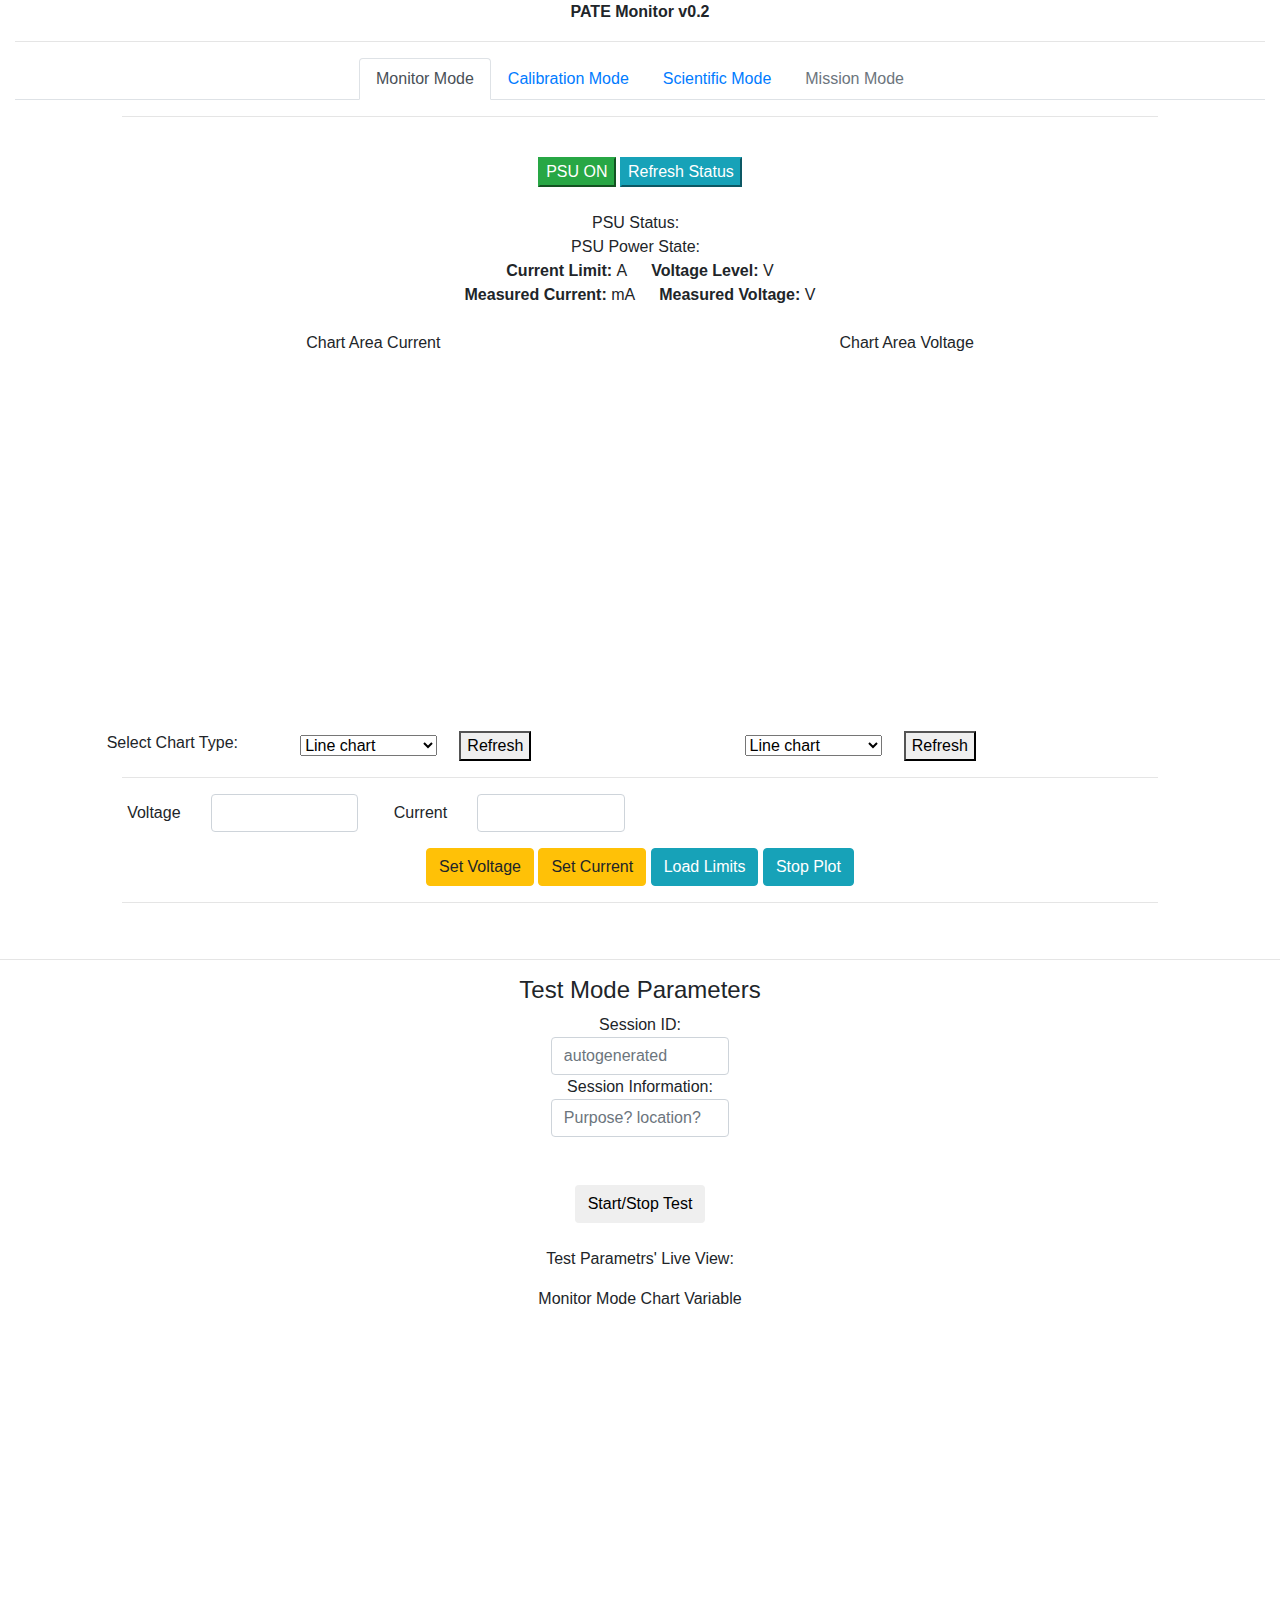
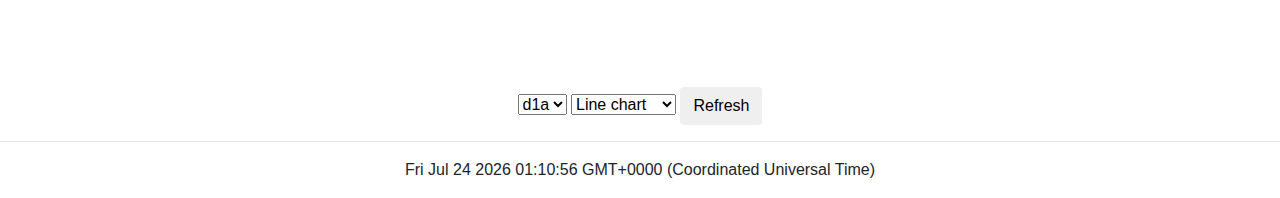
==== commit e4dc0929: "self-select for Chart Type now works" ====
--- a/index.html
+++ b/index.html
@@ -21,7 +21,7 @@
 <!-- This is an example Git Comment -->
 
 <body>
-    <div class="header" align="center">PATE Monitor test build v0.02 </div>
+    <div class="header" align="center"><b> PATE Monitor v0.2</b> </div>
 
 <!-- This is the Upper Container: For LEFT and TOP MENU -->
     <div class="container-fluid">
@@ -95,7 +95,7 @@
                               <option value="scatter">Scatter Plot</option>
                           </select> 
                           &nbsp; &nbsp;
-                          <button type="button" data-toggle="tooltip" data-placement="bottom" title="Chnage Chart Type" id="PSUchartContainerTypeButton">Refresh</button>
+                          <button type="button" data-toggle="tooltip" data-placement="bottom" title="Chnage Chart Type" id="PSUchartContainerTypeButton" onclick="refreshCurrentChart()">Refresh</button>
                     </div>
                     <div class="col-6">
                         <select id="PSUchartContainerVType">
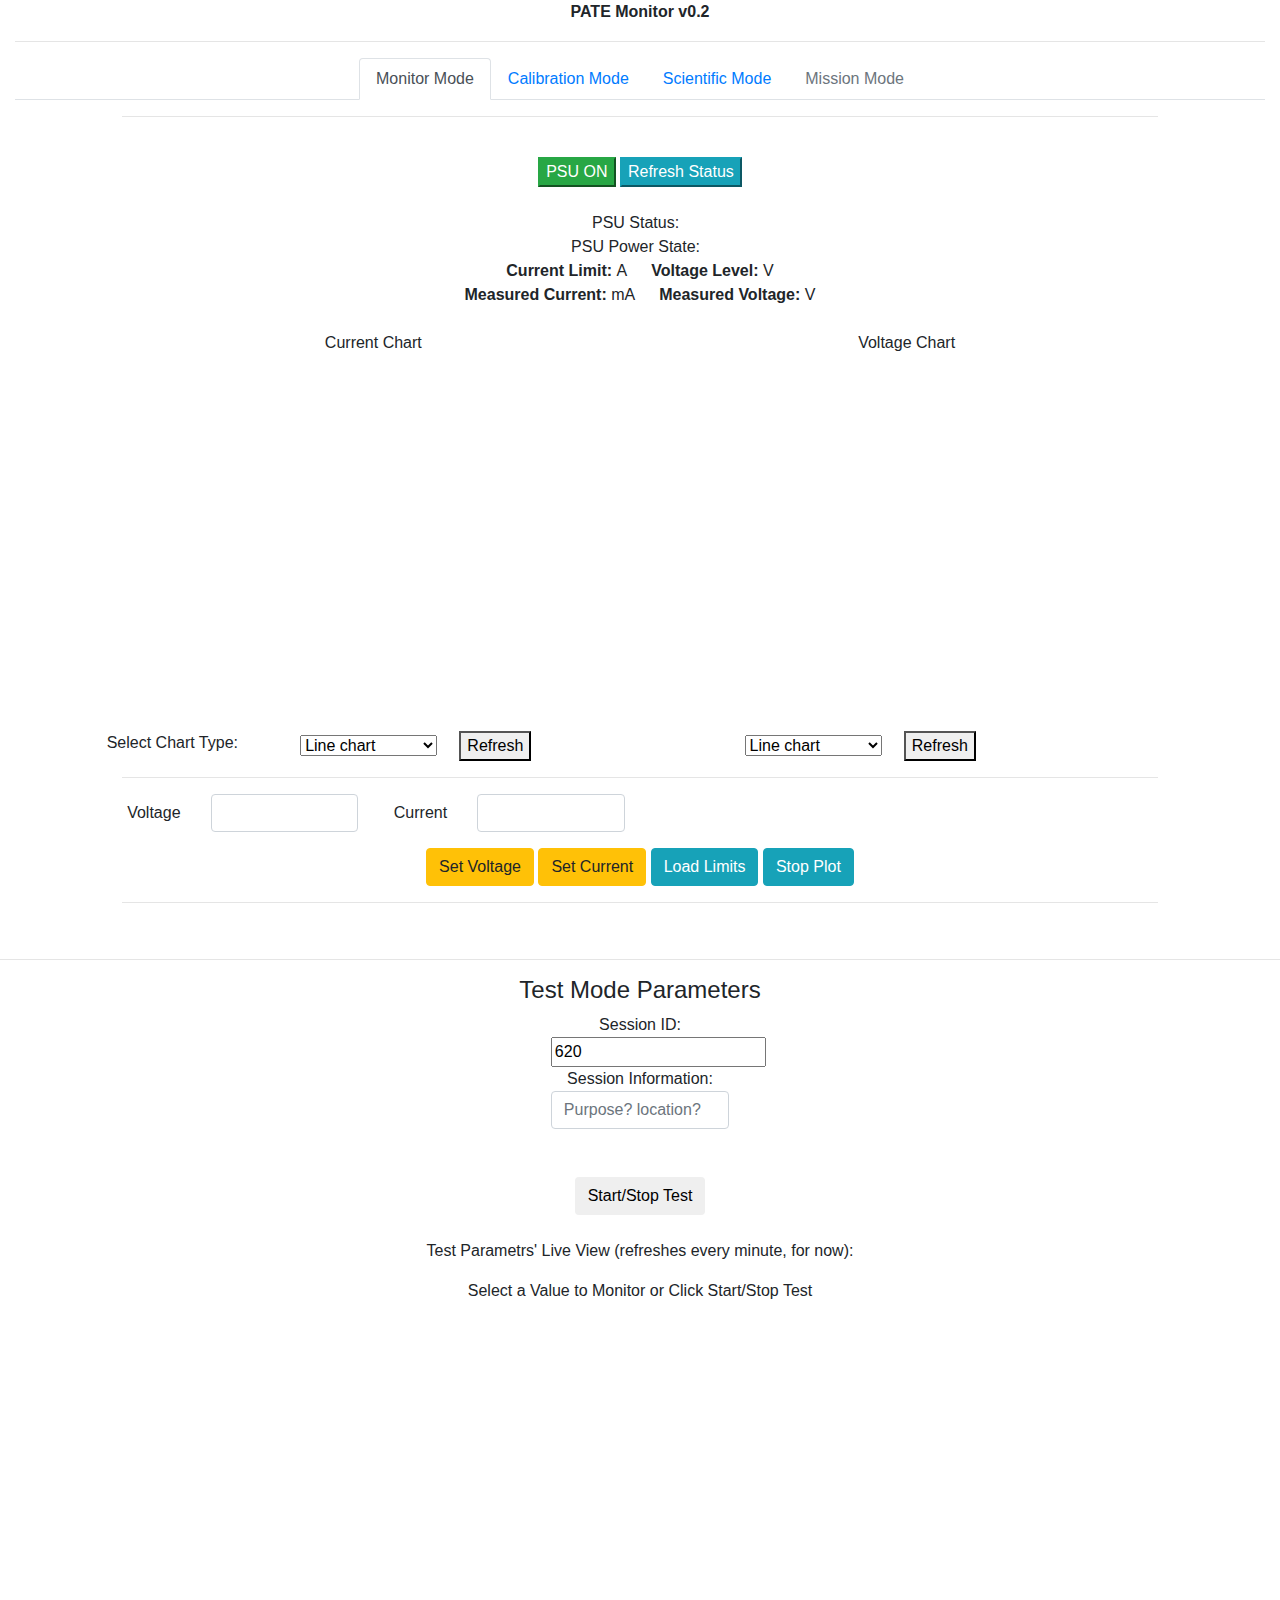
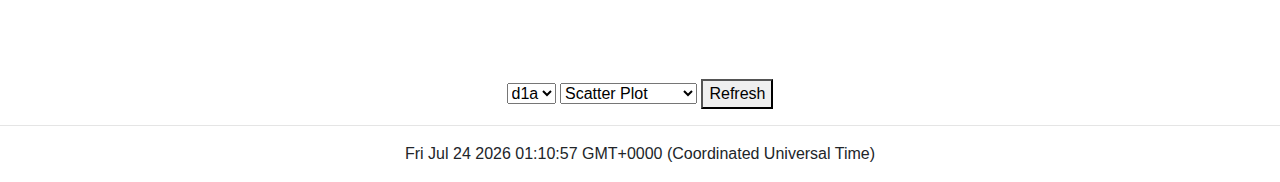
==== commit ef70fe8b: "For REview Version." ====
--- a/index.html
+++ b/index.html
@@ -75,15 +75,15 @@
 			 <hr>
                  <br> 
 				           <!-- <button type="button" class="btn btn-success" data-toggle="tooltip" data-placement="bottom" title="Turn ON the PSU." id="psuPowerON" onclick="psuON()">PSU ON</button> -->
-                   <button type="button" class="btn-success" data-toggle="tooltip" data-placement="bottom" title="Turn ON the PSU." id="psuPowerOFF" onclick="PSU_Status()">PSU ON</button>
+                   <button type="button" class="btn-success" data-toggle="tooltip" data-placement="bottom" title="Turn the PSU ON/OFF." id="psuPowerOFF" onclick="PSU_Status()">PSU ON</button>
                    <button type="button" class="btn-info" data-toggle="tooltip" data-placement="bottom" title="Refresh PSU Status Info." id="psuRefresh" onclick="psuStatusRefresh()">Refresh Status</button>
                    <br> <br>
                   
                    <div class="psuStatus">PSU Status: &nbsp; <SPAN id="psuStatus1"></SPAN> <br> PSU Power State: &nbsp; <SPAN id="psuPowerState1"></SPAN> <br> <b>Current Limit: </b> <SPAN id="currentLimit1"></SPAN> A &emsp; <b>Voltage Level:</b> <SPAN id="voltageLimit1"></SPAN> V <br> <b>Measured Current: </b> <SPAN id="measuredCurrent1"></SPAN> mA &emsp; <b>Measured Voltage:</b> <SPAN id="measuredVoltage1"></SPAN> V </div>
                    <br>
                    <div class="row">
-                     <div class ="col-xs-6" id="PSUchartContainer" style="height: 400px; width: 50%;"> Chart Area Current</div>
-                     <div class ="col-xs-6" id="PSUchartContainerV" style="height: 400px; width: 50%;"> Chart Area Voltage</div>
+                     <div class ="col-xs-6" id="PSUchartContainer" style="height: 400px; width: 50%;"> Current Chart</div>
+                     <div class ="col-xs-6" id="PSUchartContainerV" style="height: 400px; width: 50%;"> Voltage Chart</div>
                   </div>
                   <div class="row"> Select Chart Type:
                     <div class="col-md-4" align="center">
@@ -93,6 +93,7 @@
                               <option value="area">Area Chart</option>
                               <option value="stepArea">Step Area Chart</option>
                               <option value="scatter">Scatter Plot</option>
+                              <option value="bar">Bar Chart</option>
                           </select> 
                           &nbsp; &nbsp;
                           <button type="button" data-toggle="tooltip" data-placement="bottom" title="Chnage Chart Type" id="PSUchartContainerTypeButton" onclick="refreshCurrentChart()">Refresh</button>
@@ -104,9 +105,10 @@
                             <option value="area">Area Chart</option>
                             <option value="stepArea">Step Area Chart</option>
                             <option value="scatter">Scatter Plot</option>
+                            <option value="bar">Bar Chart</option>
                        </select> 
                        &nbsp; &nbsp;
-                          <button type="button" data-toggle="tooltip" data-placement="bottom" title="Chnage Chart Type" id="PSUchartContainerVTypeButton">Refresh</button>
+                          <button type="button" data-toggle="tooltip" data-placement="bottom" title="Chnage Chart Type" id="PSUchartContainerVTypeButton" onclick="refreshVoltageChart()">Refresh</button>
                  </div>
                  
                   </div>
@@ -124,7 +126,7 @@
                 
                    <button type="button" class="btn btn-warning" data-toggle="tooltip" data-placement="bottom" title="Set Voltage Level." id="psuSetVoltage" onclick="setVoltage()">Set Voltage</button>
                    <button type="button" class="btn btn-warning" data-toggle="tooltip" data-placement="bottom" title="Set Current Limit." id="psuSetCurrent" onclick="setCurrent()">Set Current</button>
-                   <button type="button" class="btn btn-info" data-toggle="tooltip" data-placement="bottom" title="Set Current Limit." id="psuSetCurrent" onclick="loadLimits()">Load Limits</button>
+                   <button type="button" class="btn btn-info" data-toggle="tooltip" data-placement="bottom" title="Populates the above fields with the currently set limits." id="psuSetCurrent" onclick="loadLimits()">Load Limits</button>
                    <button type="button" class="btn btn-info" data-toggle="tooltip" data-placement="bottom" title="Stop Loading the Plot." id="stopPlot" onclick="stopDisplay()">Stop Plot</button>
                    <hr>
                    
@@ -141,18 +143,18 @@
     <h4>Test Mode Parameters</h4>
     Session ID:
     <div class="col-md-2">
-            <input type="text" class="form-control" placeholder="autogenerated">
+            <input type="text" id="session_ID" value="" />
           </div>
     Session Information:
     <div class="col-md-2">
-            <input type="text" class="form-control" placeholder="Purpose? location?">
+            <input type="text" class="form-control" placeholder="Purpose? location?" />
           </div>
             <br><br>
     <button type="button" class="btn" data-toggle="tooltip" data-placement="bottom" title="Start or Stop the Test" onclick="startStopMonitoring()">Start/Stop Test</button>
     <br> <br>
-    <p>Test Parametrs' Live View:</p>
+    <p>Test Parametrs' Live View (refreshes every minute, for now):</p>
     
-      <div id="monitorModeChart" style="height: 400px; width: 50%;"> Monitor Mode Chart Variable</div>
+      <div id="monitorModeChart" style="height: 400px; width: 50%;"> Select a Value to Monitor or Click Start/Stop Test</div>
       <div class="row" align="center">
         <div class="col-md-12">
           <select id="monitorVariable">
@@ -167,13 +169,15 @@
           </select> 
         
             <select id="monitorChartType">
-              <option value="d1a">Bar Chart</option>
-              <option value="d1b" selected>Line chart</option>
-              <option value="d1c">Pie Chart</option>
-              <option value="d2a">Scatter Plot</option>
+              <option value="line" >Line chart</option>
+              <option value="spline">Spline chart</option>
+              <option value="area">Area Chart</option>
+              <option value="stepArea">Step Area Chart</option>
+              <option value="scatter" selected>Scatter Plot</option>
+              <option value="bar">Bar Chart</option>
             </select> 
          
-         <button type="button" class="btn" data-toggle="tooltip" data-placement="bottom" title="Start or Stop the Test" onclick="startStopMonitoring()">Refresh</button>
+         <button type="button" data-toggle="tooltip" data-placement="bottom" title="Start or Stop the Test" onclick="startStopMonitoring()">Refresh</button>
 
         </div>
       </div>
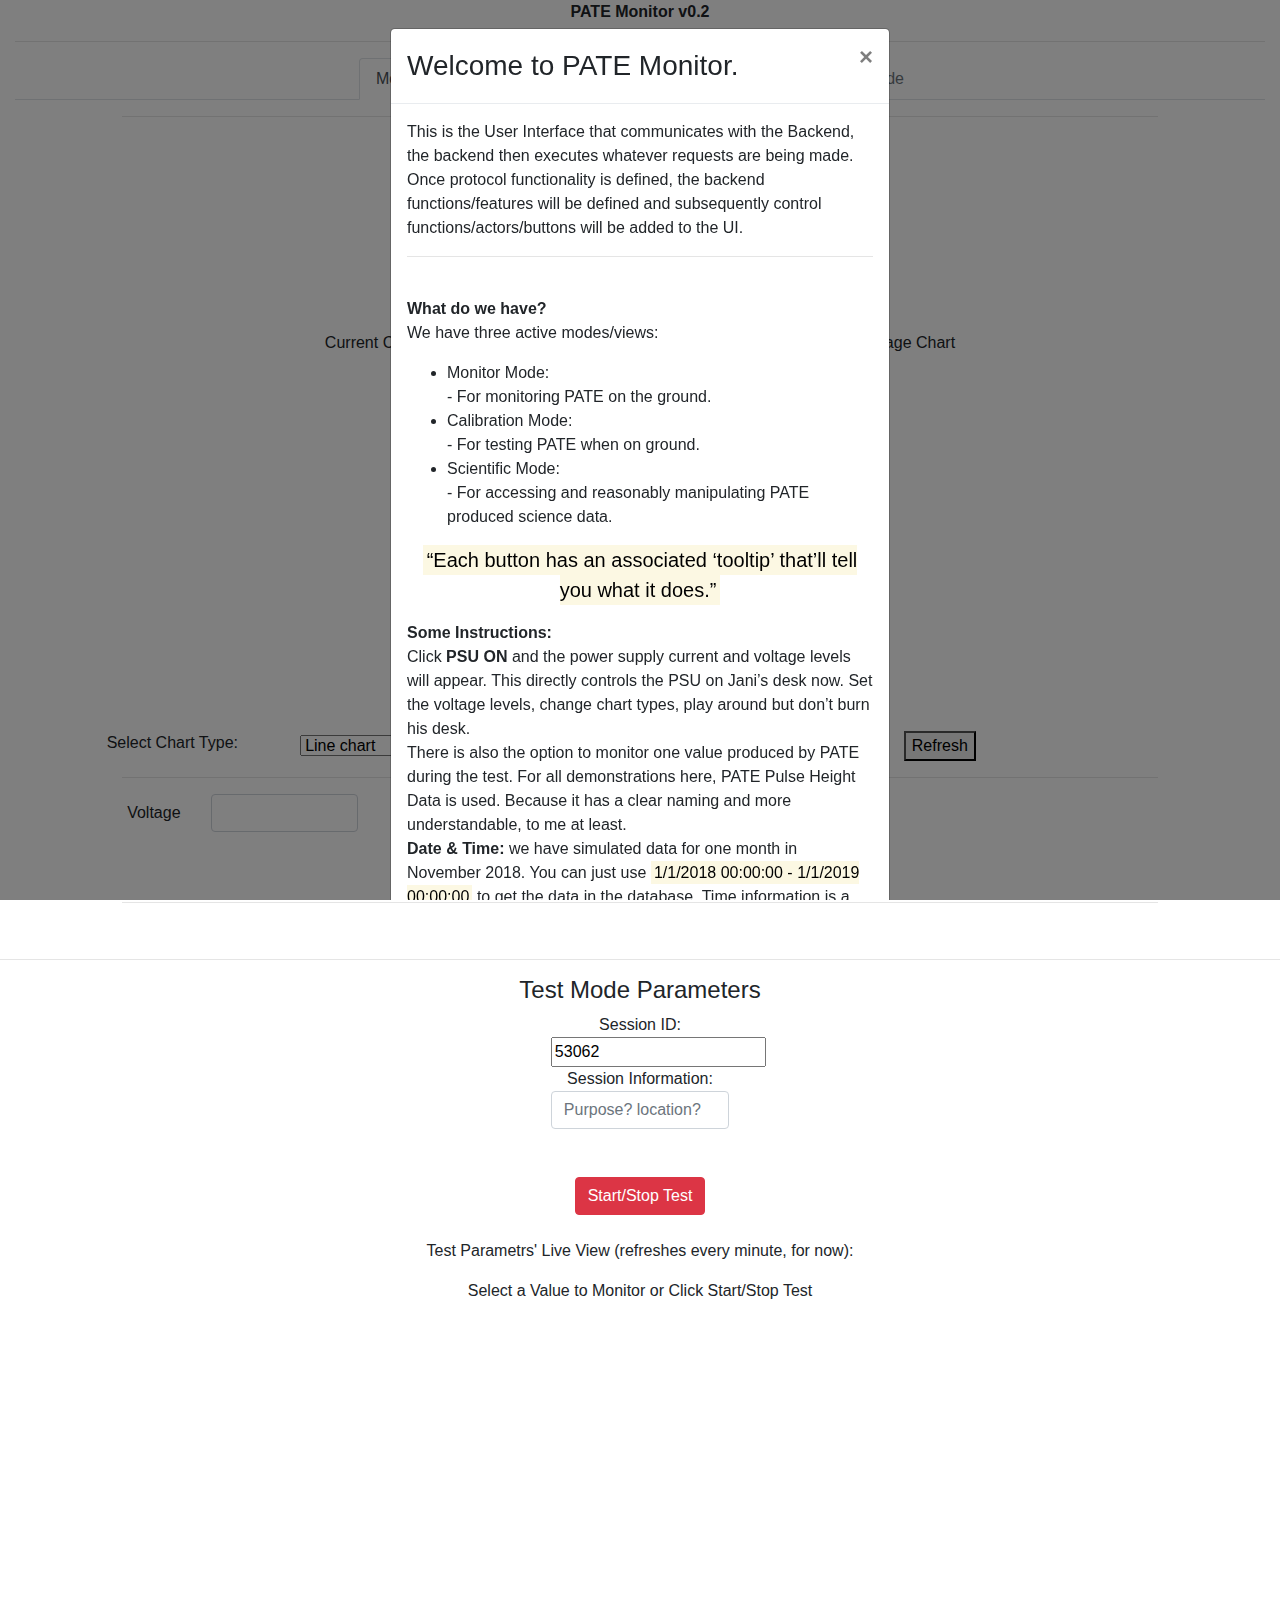
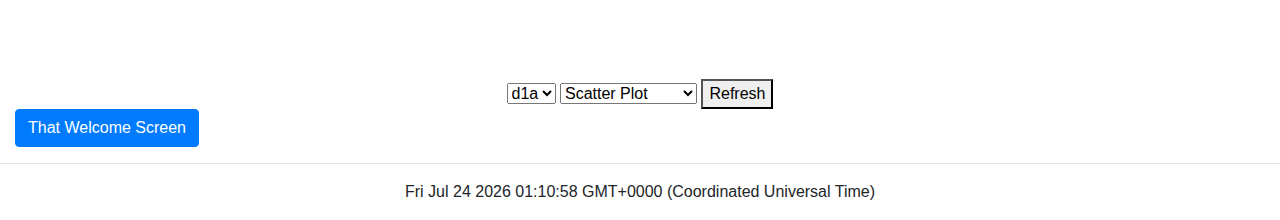
==== commit c06bf17e: "Added Modal and Prettified the Code." ====
--- a/index.html
+++ b/index.html
@@ -35,6 +35,7 @@
                  </div>    
         </div>
     </div>
+
 
 <!-- This is the Lower Container: For LEFT MENU and MIDDLE CONTENT and COMMAND WINDOW -->
 
@@ -150,7 +151,7 @@
             <input type="text" class="form-control" placeholder="Purpose? location?" />
           </div>
             <br><br>
-    <button type="button" class="btn" data-toggle="tooltip" data-placement="bottom" title="Start or Stop the Test" onclick="startStopMonitoring()">Start/Stop Test</button>
+    <button type="button" class="btn btn-danger" data-toggle="tooltip" data-placement="bottom" title="Start or Stop the Test" onclick="startStopMonitoring()">Start/Stop Test</button>
     <br> <br>
     <p>Test Parametrs' Live View (refreshes every minute, for now):</p>
     
@@ -177,13 +178,64 @@
               <option value="bar">Bar Chart</option>
             </select> 
          
-         <button type="button" data-toggle="tooltip" data-placement="bottom" title="Start or Stop the Test" onclick="startStopMonitoring()">Refresh</button>
+         <button type="button" data-toggle="tooltip" data-placement="bottom" title="Refreshes the Monitor chart above with a new variable or chart type." onclick="startStopMonitoring()">Refresh</button>
 
         </div>
       </div>
    
    <!--  <a href="https://placeholder.com"><img src="https://via.placeholder.com/640x480"></a> -->
 
+</div>
+
+<!-- Button trigger modal -->
+<div class="col-md-2" align="center">
+<button type="button" class="btn btn-primary" data-toggle="modal" data-target="#myModal" title="Shows the info you probably didn't read the first time. :p">
+ That Welcome Screen
+</button>
+</div>
+
+<!-- Modal -->
+<div class="modal fade" id="myModal" tabindex="-1" role="dialog" aria-labelledby="myModalLabel">
+  <div class="modal-dialog" role="document">
+    <div class="modal-content">
+      <div class="modal-header">
+        <h3 class="modal-title" id="myModalLabel">Welcome to PATE Monitor.</h3>
+        <button type="button" class="close" data-dismiss="modal" aria-label="Close"><span aria-hidden="true">&times;</span></button>
+      </div>
+      <div class="modal-body">
+       
+This is the User Interface that communicates with the Backend, the backend then executes whatever requests are being made. Once protocol functionality is defined, the backend functions/features will be defined and subsequently control functions/actors/buttons will be added to the UI.
+<hr>
+<br>
+<b>What do we have?</b>
+<p>
+    We have three active modes/views:
+<ul>
+<li> 	Monitor Mode:</li>
+-	For monitoring PATE on the ground.
+<li> 	Calibration Mode:</li>
+-	For testing PATE when on ground.
+<li> 	Scientific Mode:</li>
+-	For accessing and reasonably manipulating PATE produced science data.
+  </ul>
+</p>
+<blockquote class="blockquote text-center"> <p class="mb-0"><mark>“Each button has an associated ‘tooltip’ that’ll tell you what it does.”</mark>  </p> </blockquote>
+
+<b>Some Instructions: </b><br>
+<p>Click <b>PSU ON </b>and the power supply current and voltage levels will appear. This directly controls the PSU on Jani’s desk now. Set the voltage levels, change chart types, play around but don’t burn his desk.<br>
+    There is also the option to monitor one value produced by PATE during the test. For all demonstrations here, PATE Pulse Height Data is used. Because it has a clear naming and more understandable, to me at least. 
+    <br>
+    <b>Date & Time: </b>we have simulated data for one month in November 2018. You can just use <mark>1/1/2018 00:00:00 - 1/1/2019 00:00:00</mark> to get the data in the database. Time information is a must, only entering the date won’t work.
+    Issue: In Edge, Chrome, Firefox Focus (mobile) a date selection window will appear. This will not work in Firefox Desktop. You can copy-paste the above dates into the respective fields if you like.</p>
+    <blockquote class="blockquote text-center"> <p class="mb-0"><mark>Any issues/suggestions/features/changes? email me at: <a href="mailto:srukak@utu.fi">srukak@utu.fi</a> or crate an issue at:<a href="https://github.com/srukak/pmwui ">https://github.com/srukak/pmwui</a> </mark>  </p> </blockquote>
+
+
+      </div>
+      <div class="modal-footer">
+        <button type="button" class="btn btn-default" data-dismiss="modal">Close</button>
+      </div>
+    </div>
+  </div>
 </div>
 
 
@@ -196,7 +248,11 @@
         </script>
 </div>
 
-
+<script type="text/javascript">
+  $(window).on('load',function(){
+      $('#myModal').modal('show');
+  });
+</script>
 
 <!-- Here be the End of HTML -->
 
